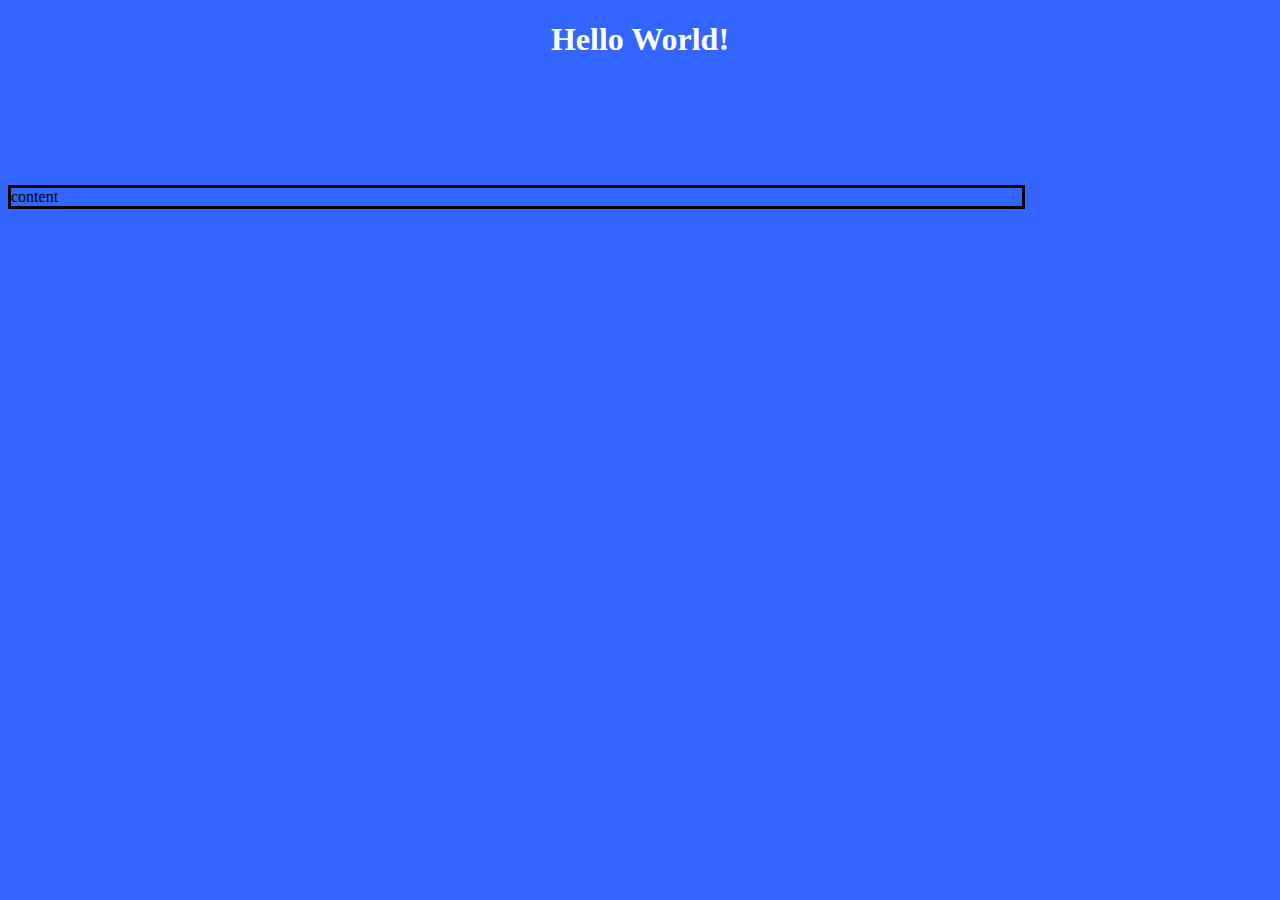
==== index.html @ a21d6abe "had to leave" ====
<!DOCTYPE html>
<html>
<head>
	<title>Jacob G. Miller</title>
	<link type="text/css" href="default.css" rel="stylesheet"></link>
</head>
<body>
	<div>
		<div>
			<h1>Hello World!</h1>
		</div>
		<div class="board-main">
			content
		</div>
	</div>
</body>
</html>
---- default.css ----
body {
	background-color: #36F;
}
h1 {
	color: white;
	text-align: center;
}
.board-main {
	border-style: solid;
	margin-top: 10%;
	height: 90%;
	width: 80%;
}
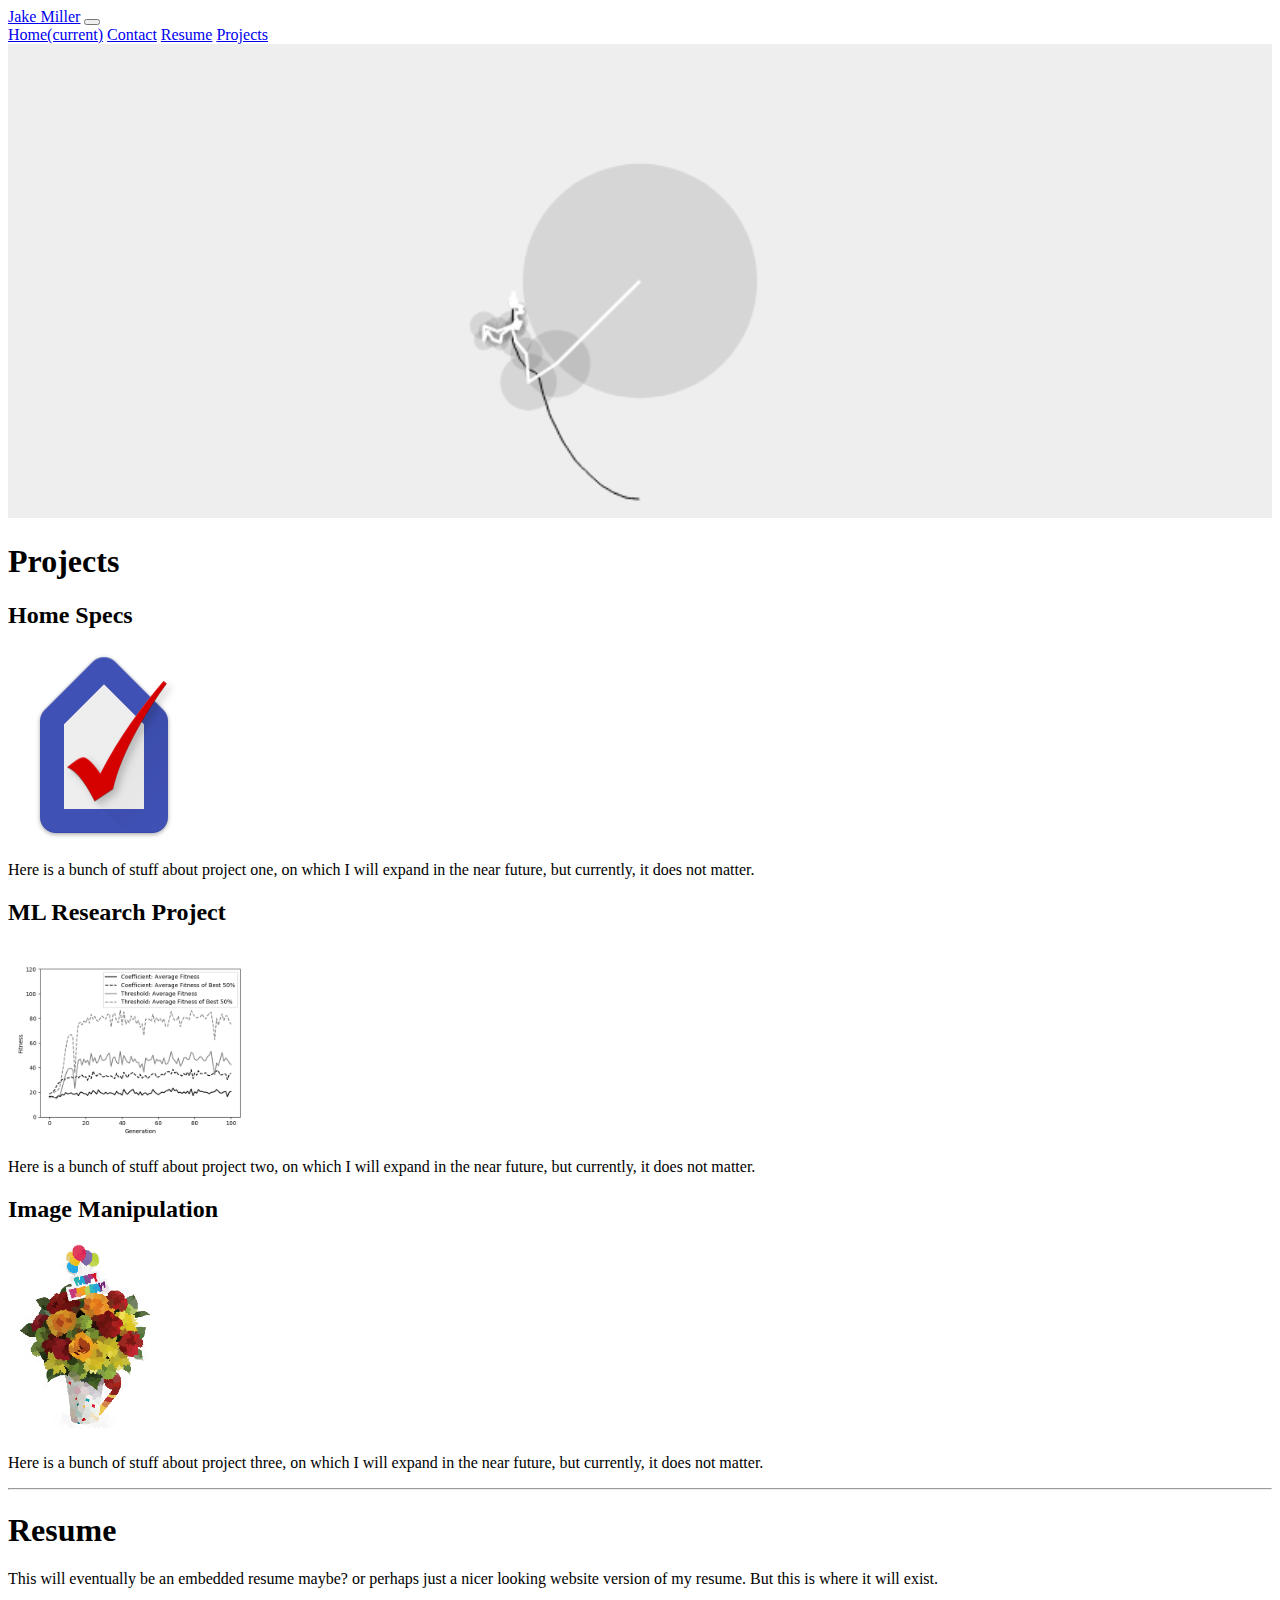
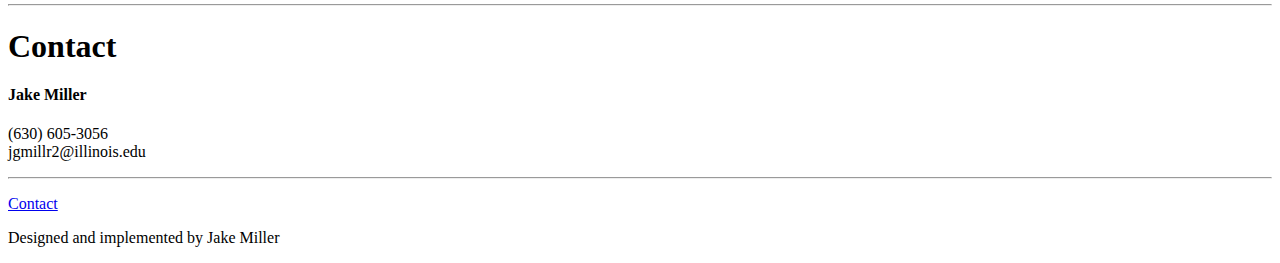
==== commit bf47b47c: "add bootstrap, basic layout, and some bells and whistles" ====
--- a/index.html
+++ b/index.html
@@ -1,17 +1,120 @@
 <!DOCTYPE html>
-<html>
+<html lang="en">
+
 <head>
-	<title>Jacob G. Miller</title>
-	<link type="text/css" href="default.css" rel="stylesheet"></link>
+  <!-- Required meta tags -->
+  <meta charset="utf-8">
+  <meta name="viewport" content="width=device-width, initial-scale=1, shrink-to-fit=no">
+
+  <!-- Bootstrap CSS -->
+  <link rel="stylesheet" href="https://stackpath.bootstrapcdn.com/bootstrap/4.2.1/css/bootstrap.min.css" integrity="sha384-GJzZqFGwb1QTTN6wy59ffF1BuGJpLSa9DkKMp0DgiMDm4iYMj70gZWKYbI706tWS" crossorigin="anonymous">
+
+  <!-- Google Fonts -->
+  <!-- <link href="https://fonts.googleapis.com/css?family=Coda|Staatliches" rel="stylesheet"> -->
+
+  <!-- My scripts/styles -->
+  <link href="css/style.css" rel="stylesheet" />
+  <script src="script/main.js" type="text/javascript"></script>
+
+  <!-- Title/author -->
+  <title>Jake Miller</title>
+  <meta name="author" content="Jake Miller" />
 </head>
+
 <body>
-	<div>
-		<div>
-			<h1>Hello World!</h1>
-		</div>
-		<div class="board-main">
-			content
-		</div>
-	</div>
+  <header>
+    <nav class="navbar navbar-expand-lg navbar-light bg-light">
+      <a id="name" class="navbar-brand" href="#">Jake Miller</a>
+      <button class="navbar-toggler" type="button" data-toggle="collapse" data-target="#navbarNavAltMarkup" aria-controls="navbarNavAltMarkup" aria-expanded="false" aria-label="Toggle navigation">
+        <span class="navbar-toggler-icon"></span>
+      </button>
+      <div class="collapse navbar-collapse" id="navbarNavAltMarkup">
+        <div class="navbar-nav">
+          <a class="nav-item nav-link active" href="#">Home<span class="sr-only">(current)</span></a>
+          <a class="nav-item nav-link" href="#contact">Contact</a>
+          <a class="nav-item nav-link" href="#resume">Resume</a>
+          <a class="nav-item nav-link" href="#projects">Projects</a>
+        </div>
+      </div>
+    </nav>
+  </header>
+
+  <main role="main">
+    <canvas id="fourier"></canvas>
+  </main>
+  <div class="container" id="projects">
+    <h1 class="text-center">Projects</h1>
+    <div class="row justify-content-md-center text-center">
+      <div class="col-lg-4">
+        <h2>Home Specs</h2>
+        <img src="home_specs_launcher.png" class="rounded" height=192 alt="Home Specs Icon">
+        <p> Here is a bunch of stuff about project one,
+          on which I will expand in the near future,
+          but currently, it does not matter.
+        </p>
+      </div>
+      <div class="col-lg-4">
+        <h2>ML Research Project</h2>
+        <img src="gen-fit.png" class="rounded" height=192 alt="Generational Fitnesses">
+        <p> Here is a bunch of stuff about project two,
+          on which I will expand in the near future,
+          but currently, it does not matter.
+        </p>
+      </div>
+      <div class="col-lg-4">
+        <h2>Image Manipulation</h2>
+        <img src="blotch-bouquet.png" class="rounded" height=192 alt="Generational Fitnesses">
+        <p> Here is a bunch of stuff about project three,
+          on which I will expand in the near future,
+          but currently, it does not matter.
+        </p>
+      </div>
+    </div>
+  </div>
+
+  <hr class="featurette-divider">
+
+  <div class="container" id="resume">
+    <h1 class="text-center">Resume</h1>
+    <div class="row justify-content-md-center">
+      <div class="col-md-auto">
+        <p> This will eventually be an embedded resume maybe?
+          or perhaps just a nicer looking website version of my resume.
+          But this is where it will exist.
+        </p>
+      </div>
+    </div>
+  </div>
+
+  <hr class="featurette-divider">
+
+  <div class="container" id="contact">
+    <h1 class="text-center">Contact</h1>
+    <div class="row justify-content-md-center">
+      <div class="col-md-auto text-center">
+        <h4>Jake Miller</h4>
+        <p>(630) 605-3056<br>
+          jgmillr2@illinois.edu</p>
+      </div>
+    </div>
+  </div>
+
+  <hr class="featurette-divider">
+
+  <footer class="container">
+    <p class="float-right">
+      <a href="#contact">Contact</a>
+    </p>
+    <p>
+      Designed and implemented by Jake Miller
+    </p>
+  </footer>
+
+  <!-- Optional JavaScript -->
+  <!-- jQuery first, then Popper.js, then Bootstrap JS -->
+  <script src="https://code.jquery.com/jquery-3.3.1.slim.min.js" integrity="sha384-q8i/X+965DzO0rT7abK41JStQIAqVgRVzpbzo5smXKp4YfRvH+8abtTE1Pi6jizo" crossorigin="anonymous"></script>
+  <script src="https://cdnjs.cloudflare.com/ajax/libs/popper.js/1.14.6/umd/popper.min.js" integrity="sha384-wHAiFfRlMFy6i5SRaxvfOCifBUQy1xHdJ/yoi7FRNXMRBu5WHdZYu1hA6ZOblgut" crossorigin="anonymous"></script>
+  <script src="https://stackpath.bootstrapcdn.com/bootstrap/4.2.1/js/bootstrap.min.js" integrity="sha384-B0UglyR+jN6CkvvICOB2joaf5I4l3gm9GU6Hc1og6Ls7i6U/mkkaduKaBhlAXv9k" crossorigin="anonymous"></script>
 </body>
+
 </html>
--- a/css/style.css
+++ b/css/style.css
@@ -0,0 +1,17 @@
+canvas#fourier {
+  width:100%;
+  background-color: #eee;
+}
+
+ul.dashed {
+  list-style-type: none;
+}
+
+ul.dashed > li {
+  text-indent: 5px;
+}
+
+ul.dashed > li::before {
+  content: "-";
+  text-indent: 5px;
+}
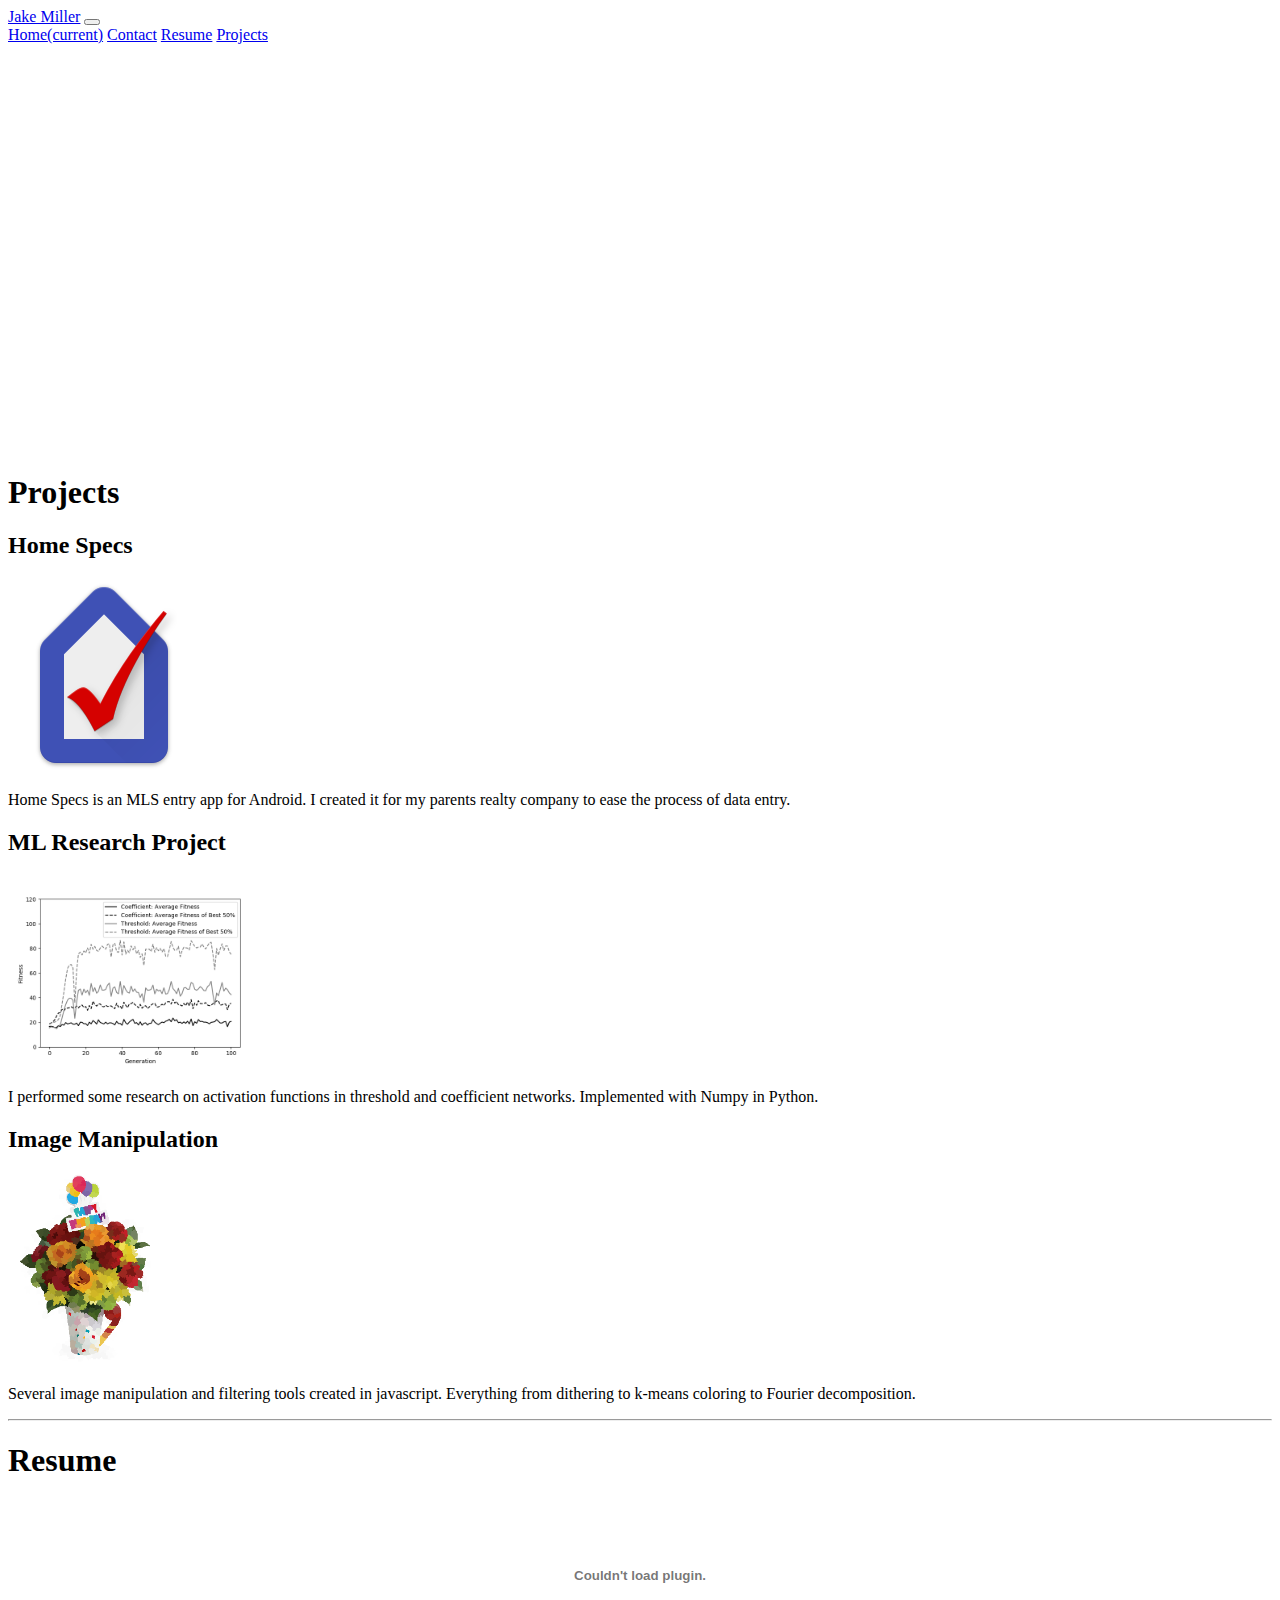
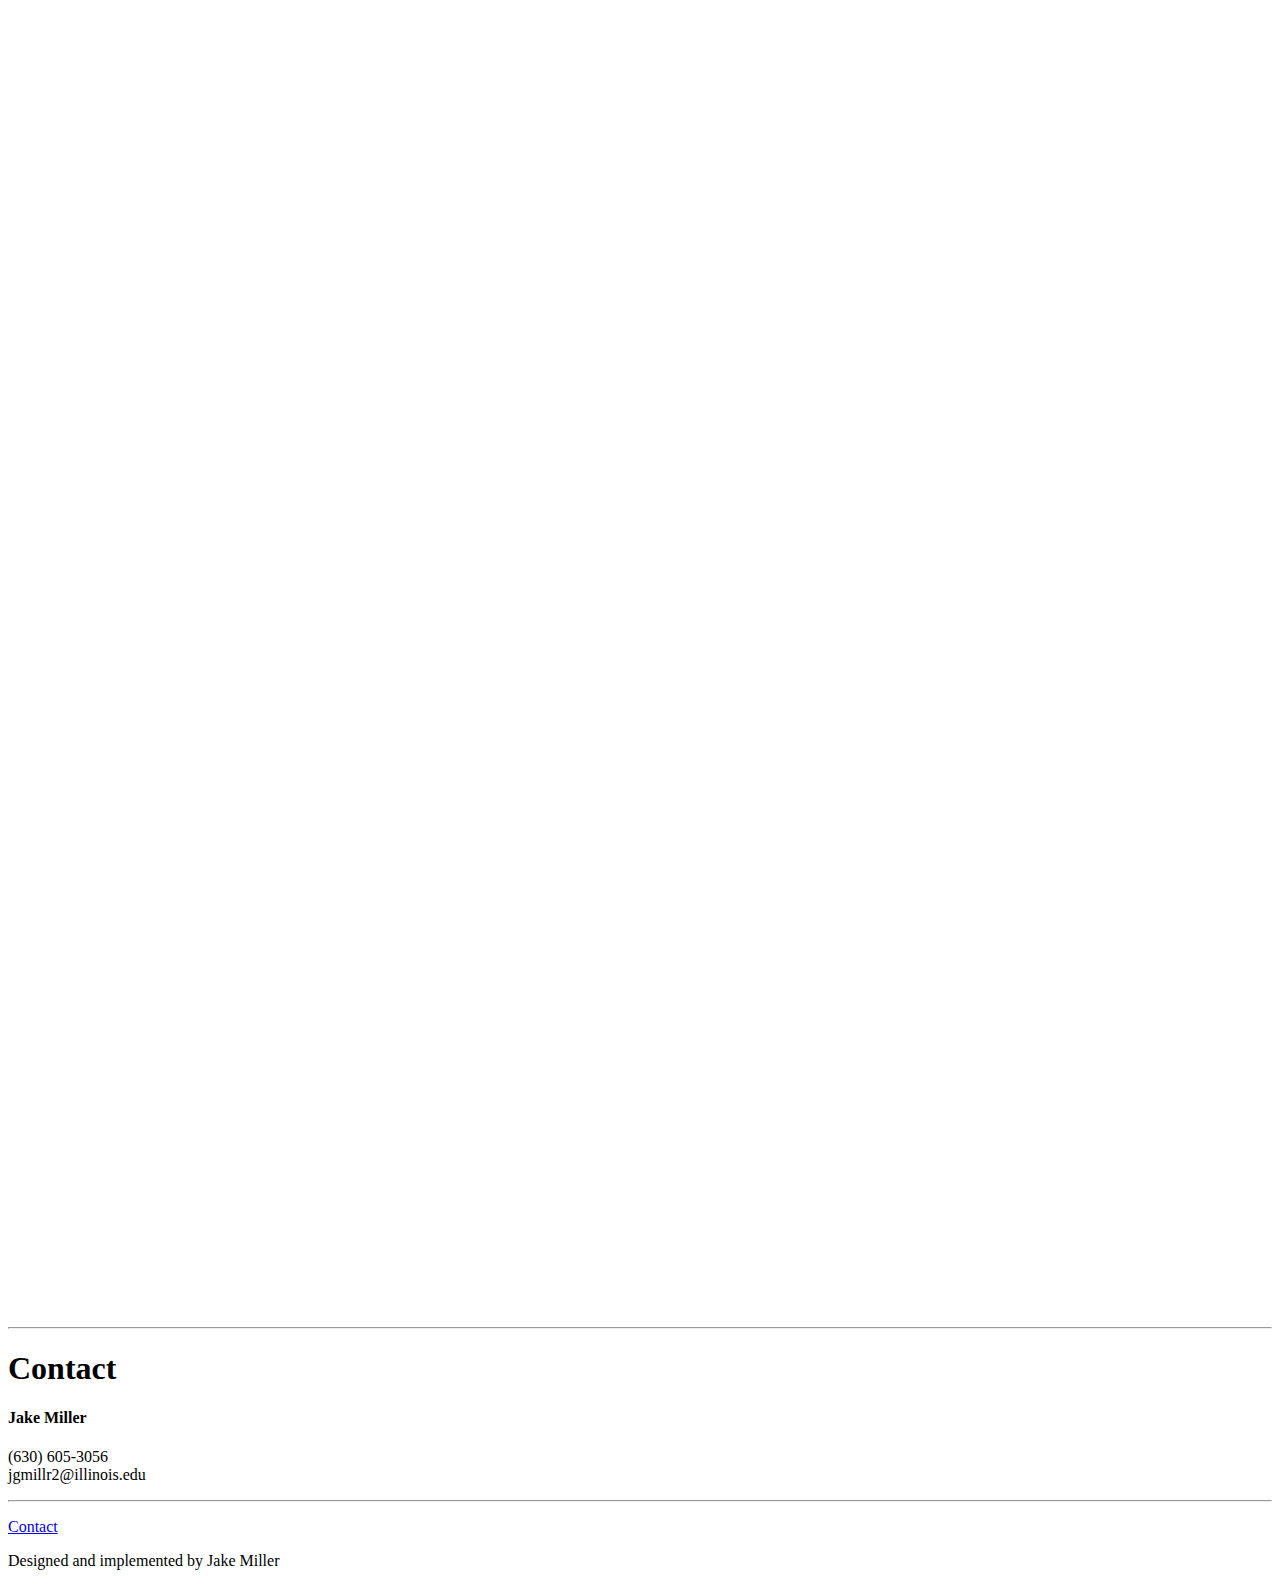
==== commit 5f2d7e5a: "formatting changes for aesthetic" ====
--- a/index.html
+++ b/index.html
@@ -39,50 +39,46 @@
     </nav>
   </header>
 
-  <main role="main">
+  <main role="main" id="canvas-holder">
     <canvas id="fourier"></canvas>
   </main>
+  <div class="transparency">
   <div class="container" id="projects">
     <h1 class="text-center">Projects</h1>
     <div class="row justify-content-md-center text-center">
       <div class="col-lg-4">
         <h2>Home Specs</h2>
         <img src="home_specs_launcher.png" class="rounded" height=192 alt="Home Specs Icon">
-        <p> Here is a bunch of stuff about project one,
-          on which I will expand in the near future,
-          but currently, it does not matter.
+        <p> Home Specs is an MLS entry app for Android. I created it for my
+          parents realty company to ease the process of data entry.
         </p>
       </div>
       <div class="col-lg-4">
         <h2>ML Research Project</h2>
         <img src="gen-fit.png" class="rounded" height=192 alt="Generational Fitnesses">
-        <p> Here is a bunch of stuff about project two,
-          on which I will expand in the near future,
-          but currently, it does not matter.
+        <p> I performed some research on activation functions in threshold and
+          coefficient networks. Implemented with Numpy in Python.
         </p>
       </div>
       <div class="col-lg-4">
         <h2>Image Manipulation</h2>
         <img src="blotch-bouquet.png" class="rounded" height=192 alt="Generational Fitnesses">
-        <p> Here is a bunch of stuff about project three,
-          on which I will expand in the near future,
-          but currently, it does not matter.
+        <p> Several image manipulation and filtering tools created in javascript.
+          Everything from dithering to k-means coloring to Fourier decomposition.
         </p>
       </div>
     </div>
   </div>
+  <div>
 
   <hr class="featurette-divider">
 
   <div class="container" id="resume">
     <h1 class="text-center">Resume</h1>
     <div class="row justify-content-md-center">
-      <div class="col-md-auto">
-        <p> This will eventually be an embedded resume maybe?
-          or perhaps just a nicer looking website version of my resume.
-          But this is where it will exist.
-        </p>
-      </div>
+        <div class='embed-responsive' style='padding-bottom:100%'>
+          <object data='Miller_Jake_Resume.pdf' type='application/pdf' width='100%' height='100%'></object>
+        </div>
     </div>
   </div>
 
--- a/css/style.css
+++ b/css/style.css
@@ -1,6 +1,16 @@
 canvas#fourier {
   width:100%;
-  background-color: #eee;
+  position: relative;
+}
+
+#canvas-holder {
+  margin-top: -2%;
+  margin-bottom:-16%;
+}
+
+div.transparency {
+  background-color: #ffffffaf;
+  position: relative;
 }
 
 ul.dashed {
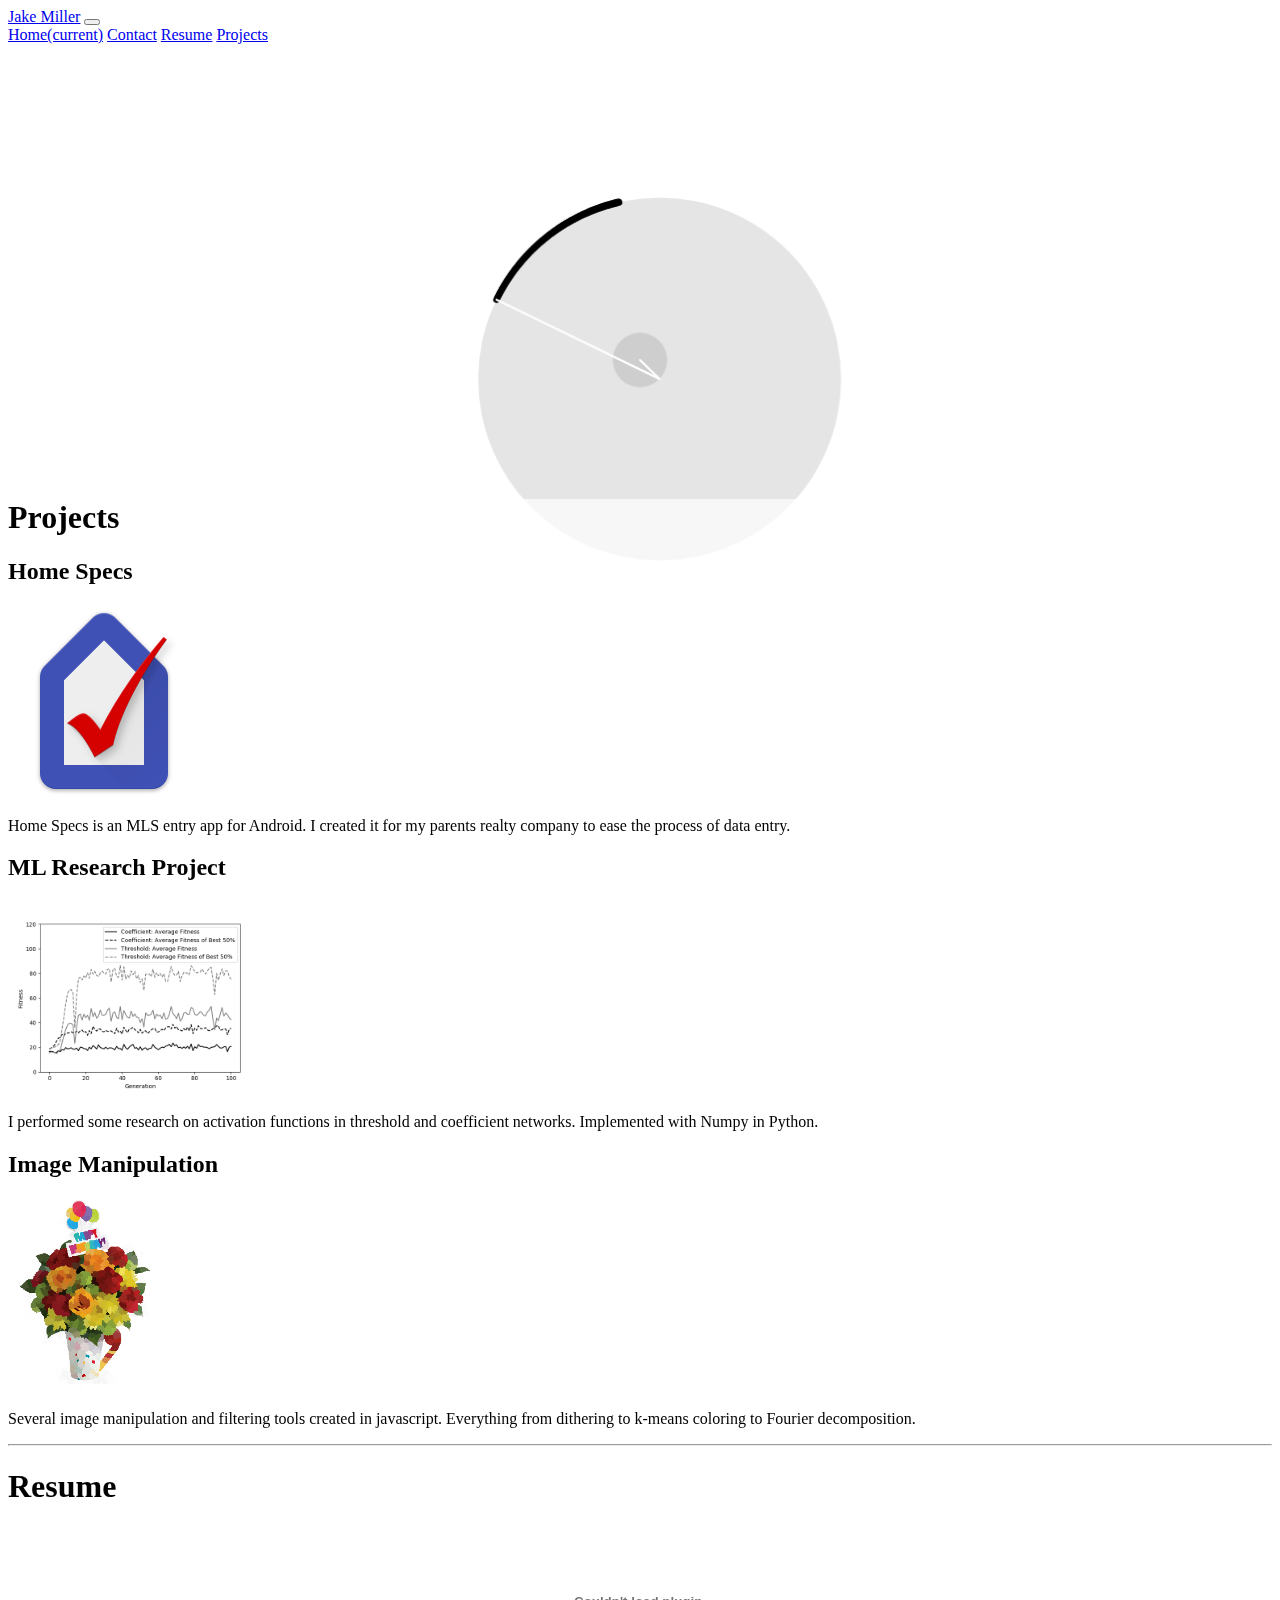
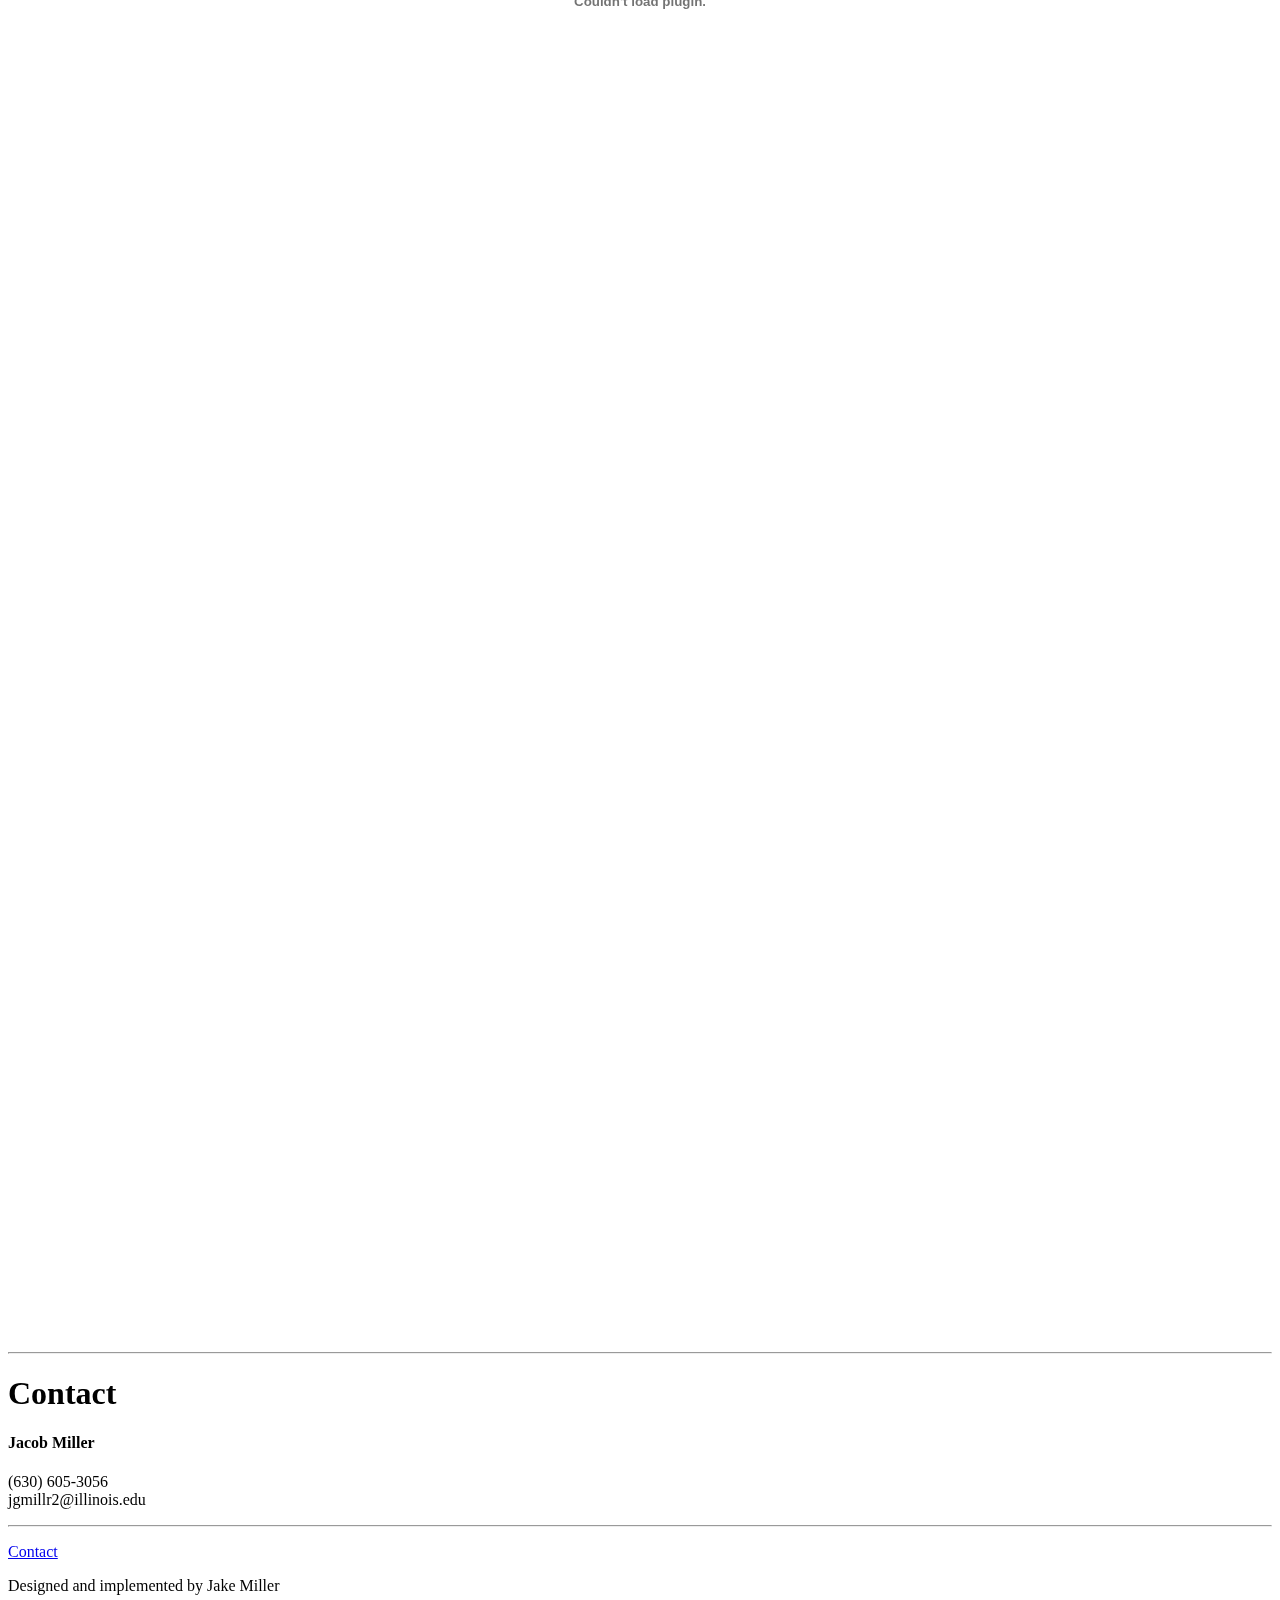
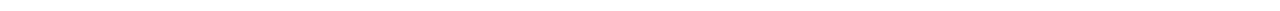
==== commit c20f99d2: "finish signature animation" ====
--- a/index.html
+++ b/index.html
@@ -17,7 +17,7 @@
   <script src="script/main.js" type="text/javascript"></script>
 
   <!-- Title/author -->
-  <title>Jake Miller</title>
+  <title>Jacob Miller</title>
   <meta name="author" content="Jake Miller" />
 </head>
 
@@ -77,7 +77,7 @@
     <h1 class="text-center">Resume</h1>
     <div class="row justify-content-md-center">
         <div class='embed-responsive' style='padding-bottom:100%'>
-          <object data='Miller_Jake_Resume.pdf' type='application/pdf' width='100%' height='100%'></object>
+          <object data='Miller_Jacob_Resume.pdf' type='application/pdf' width='100%' height='100%'></object>
         </div>
     </div>
   </div>
@@ -88,7 +88,7 @@
     <h1 class="text-center">Contact</h1>
     <div class="row justify-content-md-center">
       <div class="col-md-auto text-center">
-        <h4>Jake Miller</h4>
+        <h4>Jacob Miller</h4>
         <p>(630) 605-3056<br>
           jgmillr2@illinois.edu</p>
       </div>
--- a/css/style.css
+++ b/css/style.css
@@ -4,7 +4,6 @@
 }
 
 #canvas-holder {
-  margin-top: -2%;
   margin-bottom:-16%;
 }
 
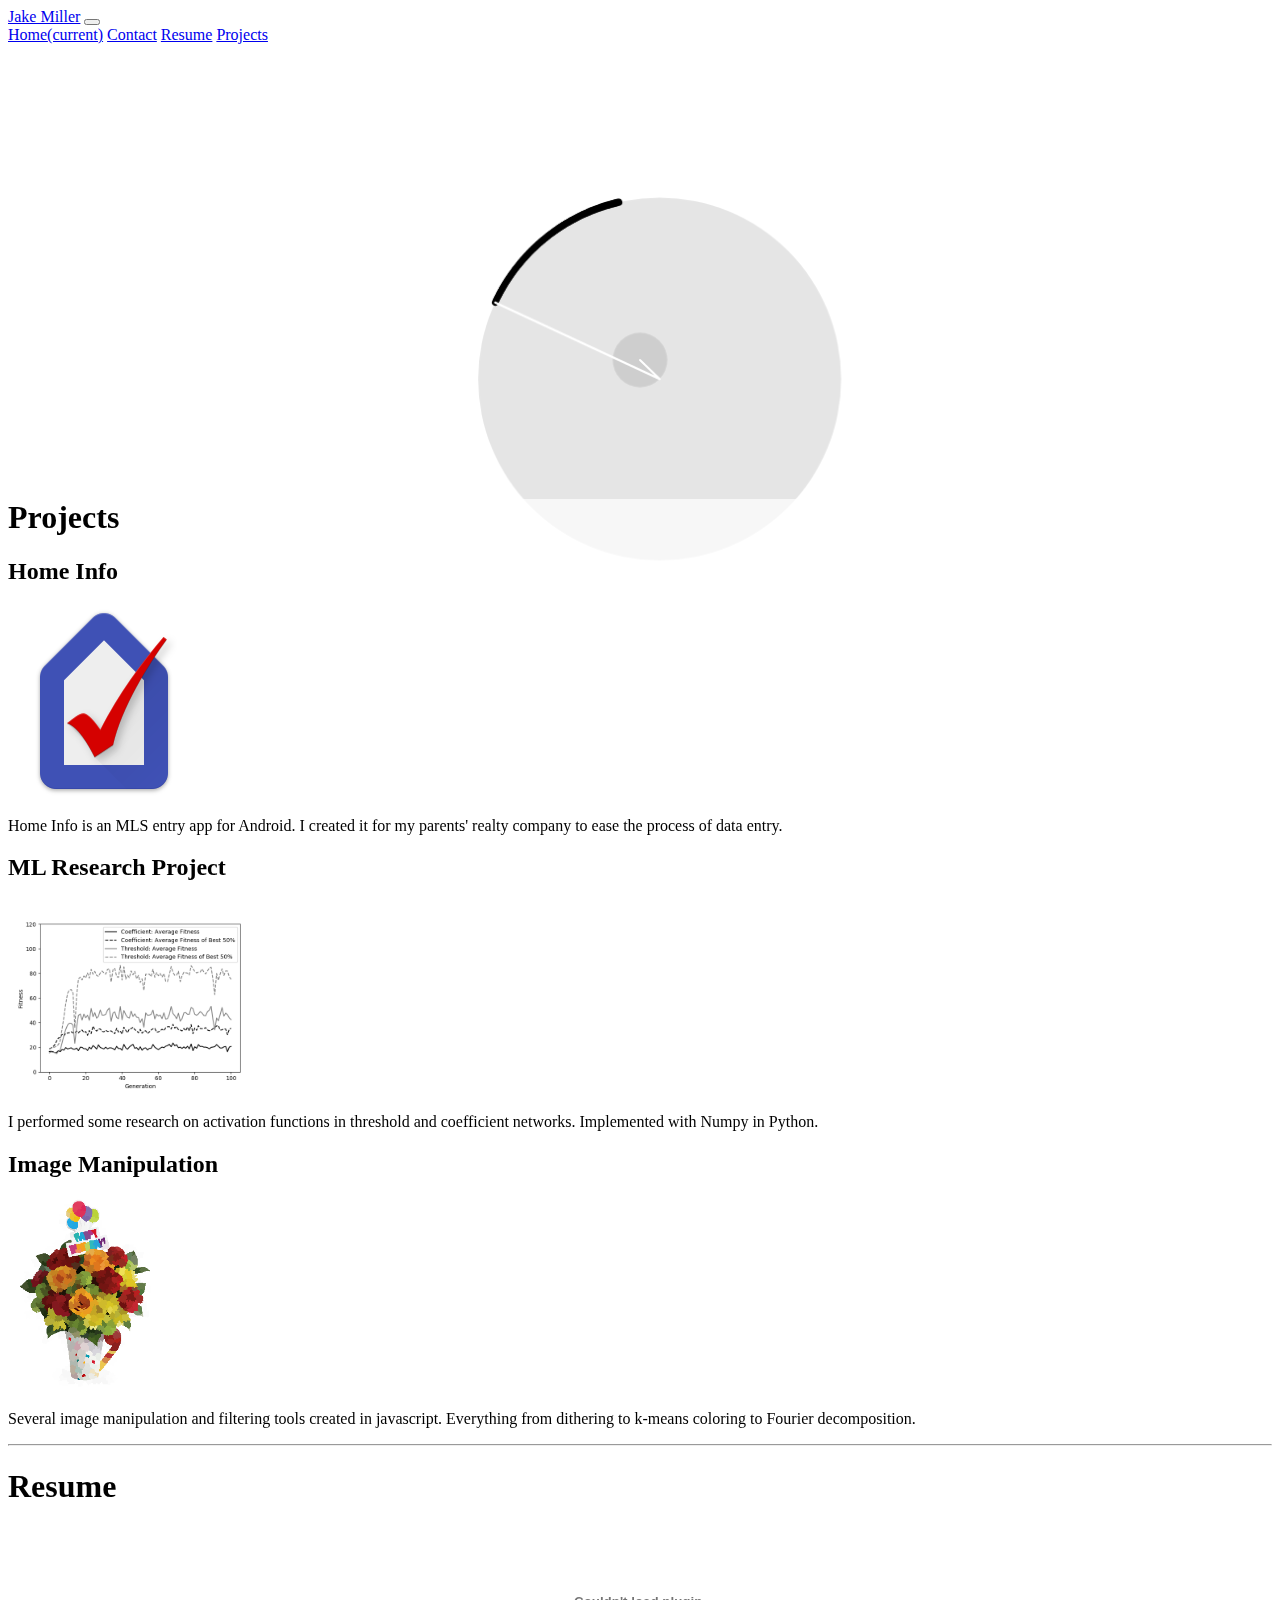
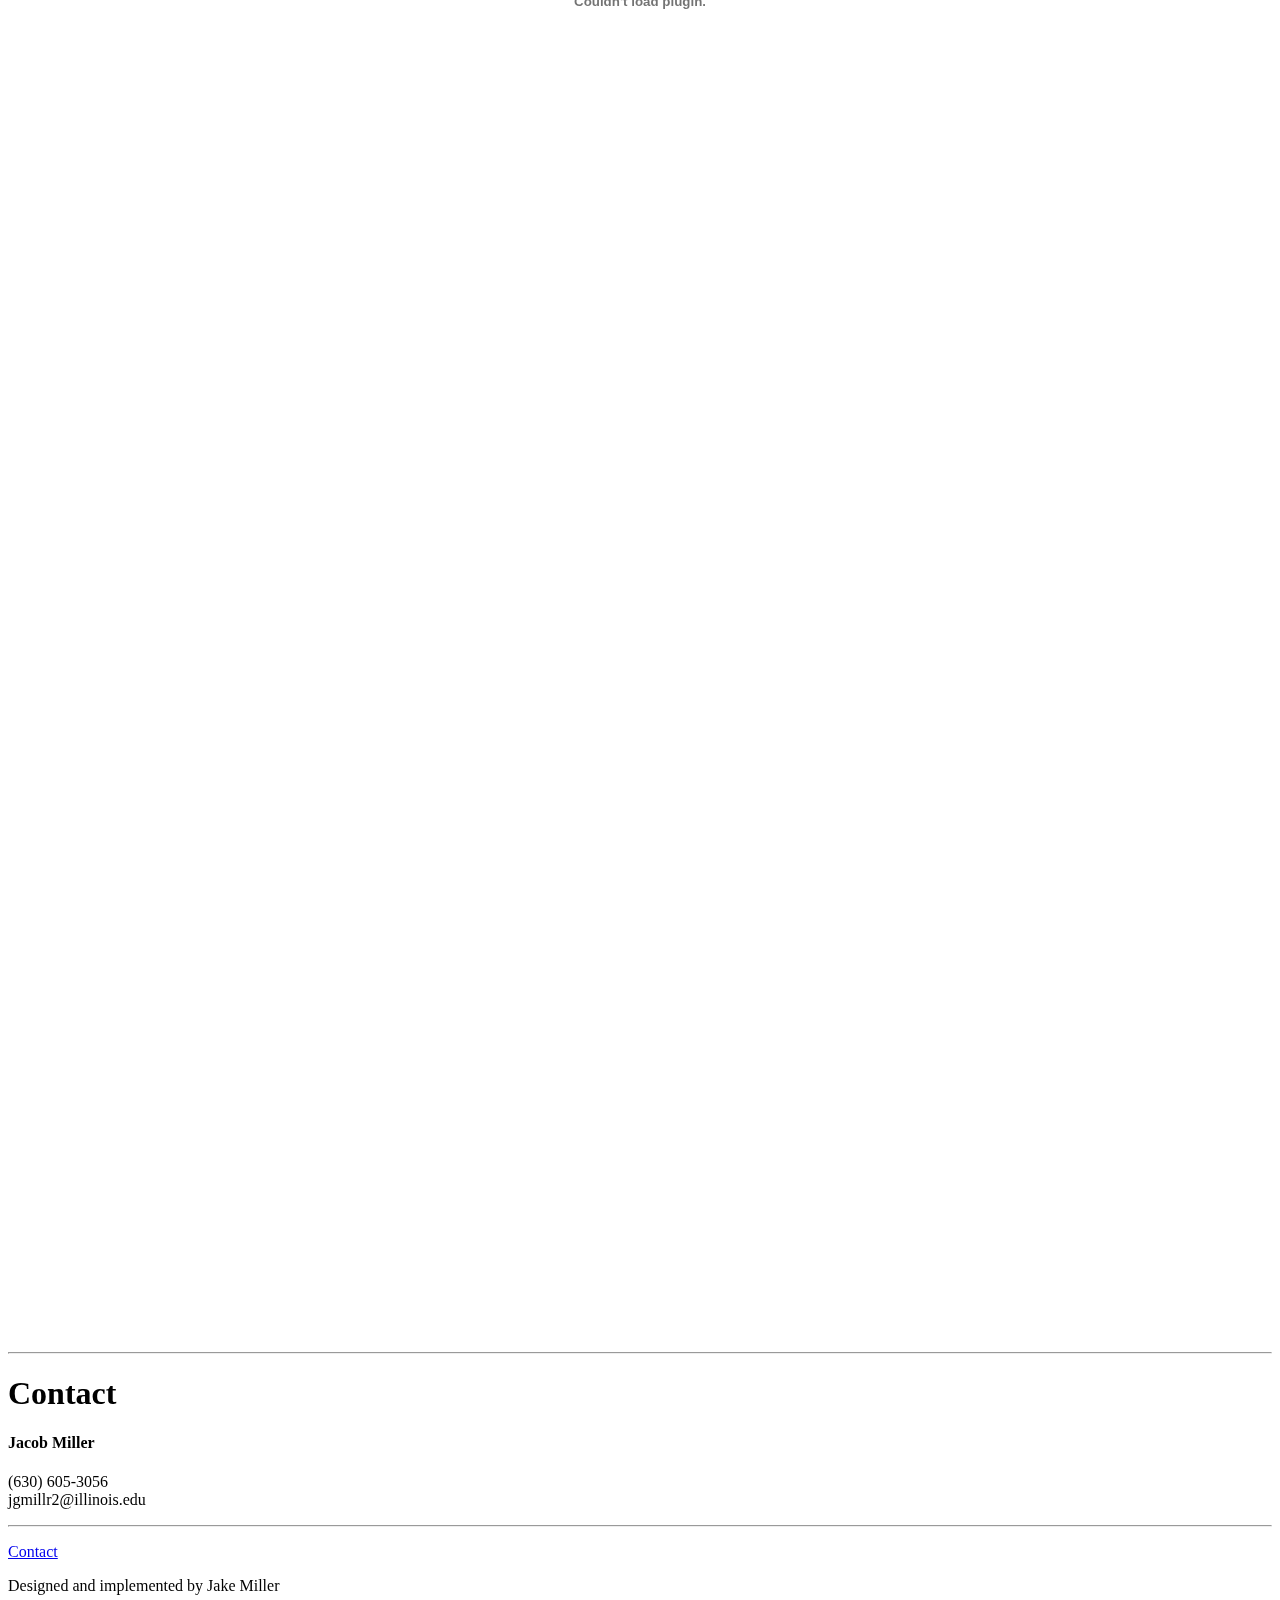
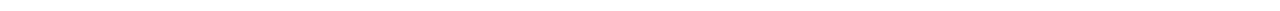
==== commit 1678cb30: "update Home Info" ====
--- a/index.html
+++ b/index.html
@@ -46,11 +46,11 @@
   <div class="container" id="projects">
     <h1 class="text-center">Projects</h1>
     <div class="row justify-content-md-center text-center">
-      <div class="col-lg-4">
-        <h2>Home Specs</h2>
+      <div class="col-lg-4" style="cursor: pointer;" onclick="window.location='https://play.google.com/store/apps/details?id=com.realtycool.homespecs_v2&hl=en';">
+        <h2>Home Info</h2>
         <img src="home_specs_launcher.png" class="rounded" height=192 alt="Home Specs Icon">
-        <p> Home Specs is an MLS entry app for Android. I created it for my
-          parents realty company to ease the process of data entry.
+        <p> Home Info is an MLS entry app for Android. I created it for my
+          parents' realty company to ease the process of data entry.
         </p>
       </div>
       <div class="col-lg-4">
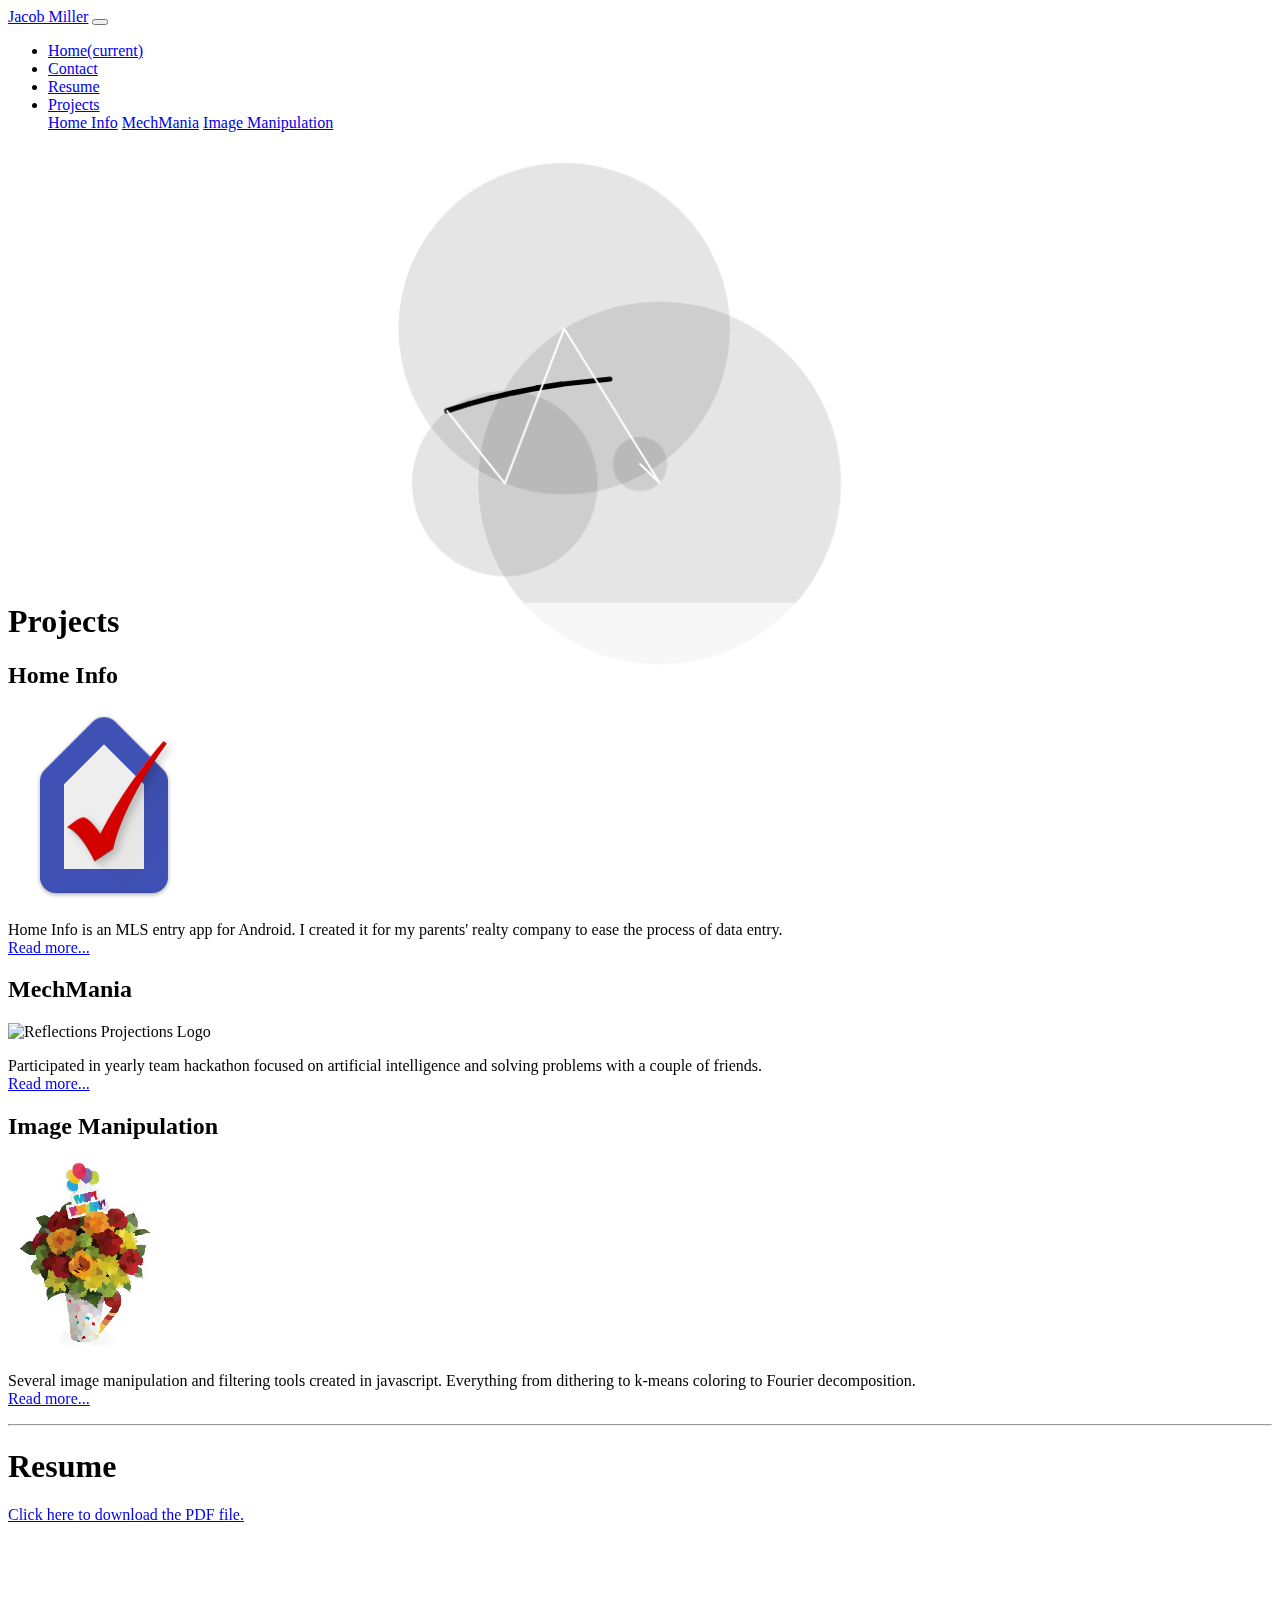
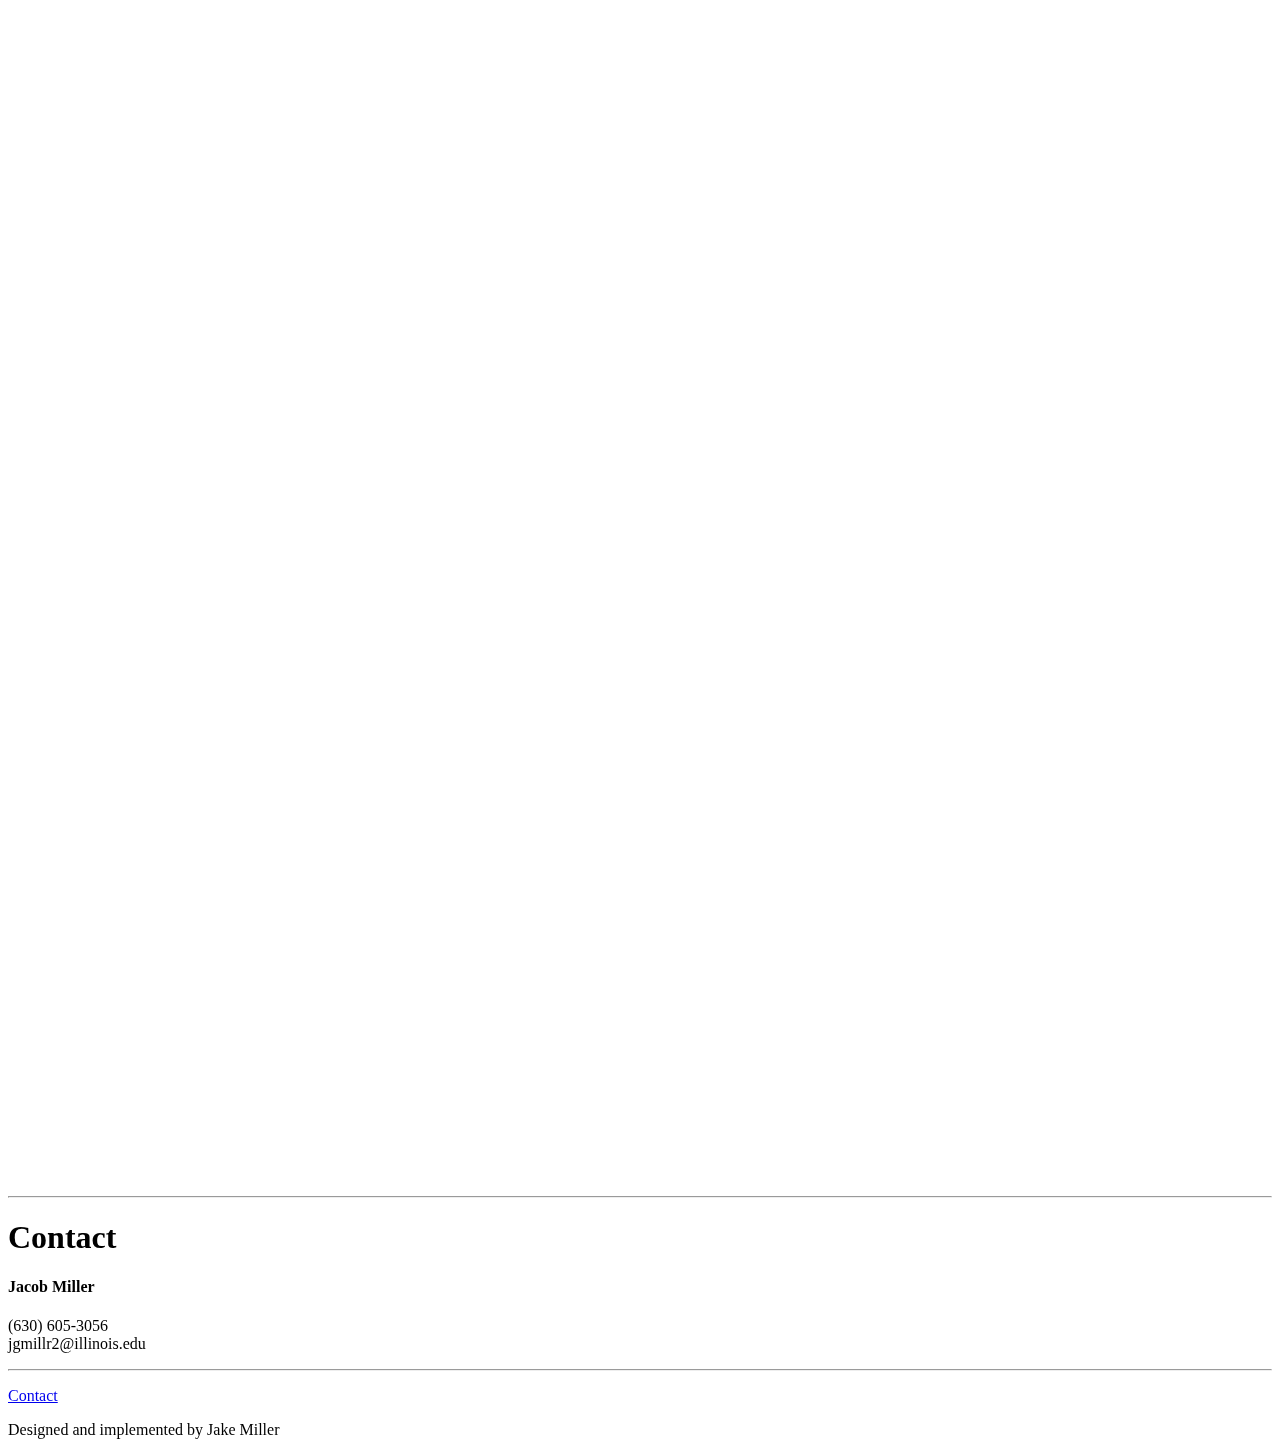
==== commit daab13b7: "update draw speed and add pdf link for mobile" ====
--- a/index.html
+++ b/index.html
@@ -19,22 +19,48 @@
   <!-- Title/author -->
   <title>Jacob Miller</title>
   <meta name="author" content="Jake Miller" />
+
+  <!-- Favicon stuff -->
+  <link rel="apple-touch-icon" sizes="180x180" href="/apple-touch-icon.png">
+  <link rel="icon" type="image/png" sizes="32x32" href="/favicon-32x32.png">
+  <link rel="icon" type="image/png" sizes="194x194" href="/favicon-194x194.png">
+  <link rel="icon" type="image/png" sizes="192x192" href="/android-chrome-192x192.png">
+  <link rel="icon" type="image/png" sizes="16x16" href="/favicon-16x16.png">
+  <link rel="manifest" href="/site.webmanifest">
+  <link rel="mask-icon" href="/safari-pinned-tab.svg" color="#444444">
+  <meta name="msapplication-TileColor" content="#eeeeee">
+  <meta name="theme-color" content="#ffffff">
 </head>
 
 <body>
   <header>
     <nav class="navbar navbar-expand-lg navbar-light bg-light">
-      <a id="name" class="navbar-brand" href="#">Jake Miller</a>
+      <a id="name" class="navbar-brand" href="#">Jacob Miller</a>
       <button class="navbar-toggler" type="button" data-toggle="collapse" data-target="#navbarNavAltMarkup" aria-controls="navbarNavAltMarkup" aria-expanded="false" aria-label="Toggle navigation">
         <span class="navbar-toggler-icon"></span>
       </button>
       <div class="collapse navbar-collapse" id="navbarNavAltMarkup">
-        <div class="navbar-nav">
-          <a class="nav-item nav-link active" href="#">Home<span class="sr-only">(current)</span></a>
-          <a class="nav-item nav-link" href="#contact">Contact</a>
-          <a class="nav-item nav-link" href="#resume">Resume</a>
-          <a class="nav-item nav-link" href="#projects">Projects</a>
-        </div>
+        <ul class="navbar-nav mr-auto">
+          <li class="nav-item active">
+            <a class="nav-link" href="#">Home<span class="sr-only">(current)</span></a>
+          </li>
+          <li class="nav-item">
+            <a class="nav-item nav-link" href="#contact">Contact</a>
+          </li>
+          <li class="nav-item">
+            <a class="nav-item nav-link" href="#resume">Resume</a>
+          </li>
+          <li class="nav-item dropdown">
+            <a class="nav-link dropdown-toggle" href="#" id="navbarDropdown" role="button" data-toggle="dropdown" aria-haspopup="true" aria-expanded="false">
+              Projects
+            </a>
+            <div class="dropdown-menu" aria-labelledby="navbarDropdown">
+              <a class="dropdown-item" href="homeinfo.html">Home Info</a>
+              <a class="dropdown-item" href="mechmania.html">MechMania</a>
+              <a class="dropdown-item" href="imgmanip.html">Image Manipulation</a>
+            </div>
+          </li>
+      </div>
       </div>
     </nav>
   </header>
@@ -43,74 +69,88 @@
     <canvas id="fourier"></canvas>
   </main>
   <div class="transparency">
-  <div class="container" id="projects">
-    <h1 class="text-center">Projects</h1>
-    <div class="row justify-content-md-center text-center">
-      <div class="col-lg-4" style="cursor: pointer;" onclick="window.location='https://play.google.com/store/apps/details?id=com.realtycool.homespecs_v2&hl=en';">
-        <h2>Home Info</h2>
-        <img src="home_specs_launcher.png" class="rounded" height=192 alt="Home Specs Icon">
-        <p> Home Info is an MLS entry app for Android. I created it for my
-          parents' realty company to ease the process of data entry.
-        </p>
-      </div>
-      <div class="col-lg-4">
-        <h2>ML Research Project</h2>
-        <img src="gen-fit.png" class="rounded" height=192 alt="Generational Fitnesses">
-        <p> I performed some research on activation functions in threshold and
-          coefficient networks. Implemented with Numpy in Python.
-        </p>
-      </div>
-      <div class="col-lg-4">
-        <h2>Image Manipulation</h2>
-        <img src="blotch-bouquet.png" class="rounded" height=192 alt="Generational Fitnesses">
-        <p> Several image manipulation and filtering tools created in javascript.
-          Everything from dithering to k-means coloring to Fourier decomposition.
-        </p>
+    <div class="container" id="projects">
+      <h1 class="text-center">Projects</h1>
+      <div class="row justify-content-md-center text-center">
+        <div class="col-lg-4">
+          <div style="cursor: pointer;" onclick="window.location='homeinfo.html';">
+            <h2>Home Info</h2>
+            <img src="home_specs_launcher.png" class="rounded" height=192 alt="Home Specs Icon">
+          </div>
+          <p> Home Info is an MLS entry app for Android. I created it for my
+            parents' realty company to ease the process of data entry.
+            <br />
+            <a href="homeinfo.html">Read more...</a>
+          </p>
+        </div>
+        <div class="col-lg-4">
+          <div style="cursor: pointer;" onclick="window.location='mechmania.html';">
+            <h2>MechMania</h2>
+            <img src="reflectionsprojections.svg" class="rounded" height=192 alt="Reflections Projections Logo">
+          </div>
+          <p> Participated in yearly team hackathon focused on artificial
+            intelligence and solving problems with a couple of friends.
+            <br />
+            <a href="mechmania.html">Read more...</a>
+          </p>
+        </div>
+        <div class="col-lg-4">
+          <div style="cursor: pointer;" onclick="window.location='imgmanip.html';">
+            <h2>Image Manipulation</h2>
+            <img src="blotch-bouquet.png" class="rounded" height=192 alt="Blotchy Bouquet">
+          </div>
+          <p> Several image manipulation and filtering tools created in javascript.
+            Everything from dithering to k-means coloring to Fourier decomposition.
+            <br />
+            <a href="imgmanip.html">Read more...</a>
+          </p>
+        </div>
       </div>
     </div>
-  </div>
-  <div>
+    <div>
 
-  <hr class="featurette-divider">
+      <hr class="featurette-divider">
 
-  <div class="container" id="resume">
-    <h1 class="text-center">Resume</h1>
-    <div class="row justify-content-md-center">
-        <div class='embed-responsive' style='padding-bottom:100%'>
-          <object data='Miller_Jacob_Resume.pdf' type='application/pdf' width='100%' height='100%'></object>
+      <div class="container" id="resume">
+        <h1 class="text-center">Resume</h1>
+        <div class="row justify-content-md-center">
+          <div class='embed-responsive' style='padding-bottom:100%'>
+            <object data='Miller_Jacob_Resume.pdf' type='application/pdf' width='100%' height='100%'>
+              <a href="Miller_Jacob_Resume.pdf">Click here to download the PDF file.</a>
+            </object>
+          </div>
         </div>
-    </div>
-  </div>
+      </div>
 
-  <hr class="featurette-divider">
+      <hr class="featurette-divider">
 
-  <div class="container" id="contact">
-    <h1 class="text-center">Contact</h1>
-    <div class="row justify-content-md-center">
-      <div class="col-md-auto text-center">
-        <h4>Jacob Miller</h4>
-        <p>(630) 605-3056<br>
-          jgmillr2@illinois.edu</p>
+      <div class="container" id="contact">
+        <h1 class="text-center">Contact</h1>
+        <div class="row justify-content-md-center">
+          <div class="col-md-auto text-center">
+            <h4>Jacob Miller</h4>
+            <p>(630) 605-3056<br>
+              jgmillr2@illinois.edu</p>
+          </div>
+        </div>
       </div>
-    </div>
-  </div>
 
-  <hr class="featurette-divider">
+      <hr class="featurette-divider">
 
-  <footer class="container">
-    <p class="float-right">
-      <a href="#contact">Contact</a>
-    </p>
-    <p>
-      Designed and implemented by Jake Miller
-    </p>
-  </footer>
+      <footer class="container">
+        <p class="float-right">
+          <a href="#contact">Contact</a>
+        </p>
+        <p>
+          Designed and implemented by Jake Miller
+        </p>
+      </footer>
 
-  <!-- Optional JavaScript -->
-  <!-- jQuery first, then Popper.js, then Bootstrap JS -->
-  <script src="https://code.jquery.com/jquery-3.3.1.slim.min.js" integrity="sha384-q8i/X+965DzO0rT7abK41JStQIAqVgRVzpbzo5smXKp4YfRvH+8abtTE1Pi6jizo" crossorigin="anonymous"></script>
-  <script src="https://cdnjs.cloudflare.com/ajax/libs/popper.js/1.14.6/umd/popper.min.js" integrity="sha384-wHAiFfRlMFy6i5SRaxvfOCifBUQy1xHdJ/yoi7FRNXMRBu5WHdZYu1hA6ZOblgut" crossorigin="anonymous"></script>
-  <script src="https://stackpath.bootstrapcdn.com/bootstrap/4.2.1/js/bootstrap.min.js" integrity="sha384-B0UglyR+jN6CkvvICOB2joaf5I4l3gm9GU6Hc1og6Ls7i6U/mkkaduKaBhlAXv9k" crossorigin="anonymous"></script>
+      <!-- Optional JavaScript -->
+      <!-- jQuery first, then Popper.js, then Bootstrap JS -->
+      <script src="https://code.jquery.com/jquery-3.3.1.slim.min.js" integrity="sha384-q8i/X+965DzO0rT7abK41JStQIAqVgRVzpbzo5smXKp4YfRvH+8abtTE1Pi6jizo" crossorigin="anonymous"></script>
+      <script src="https://cdnjs.cloudflare.com/ajax/libs/popper.js/1.14.6/umd/popper.min.js" integrity="sha384-wHAiFfRlMFy6i5SRaxvfOCifBUQy1xHdJ/yoi7FRNXMRBu5WHdZYu1hA6ZOblgut" crossorigin="anonymous"></script>
+      <script src="https://stackpath.bootstrapcdn.com/bootstrap/4.2.1/js/bootstrap.min.js" integrity="sha384-B0UglyR+jN6CkvvICOB2joaf5I4l3gm9GU6Hc1og6Ls7i6U/mkkaduKaBhlAXv9k" crossorigin="anonymous"></script>
 </body>
 
 </html>
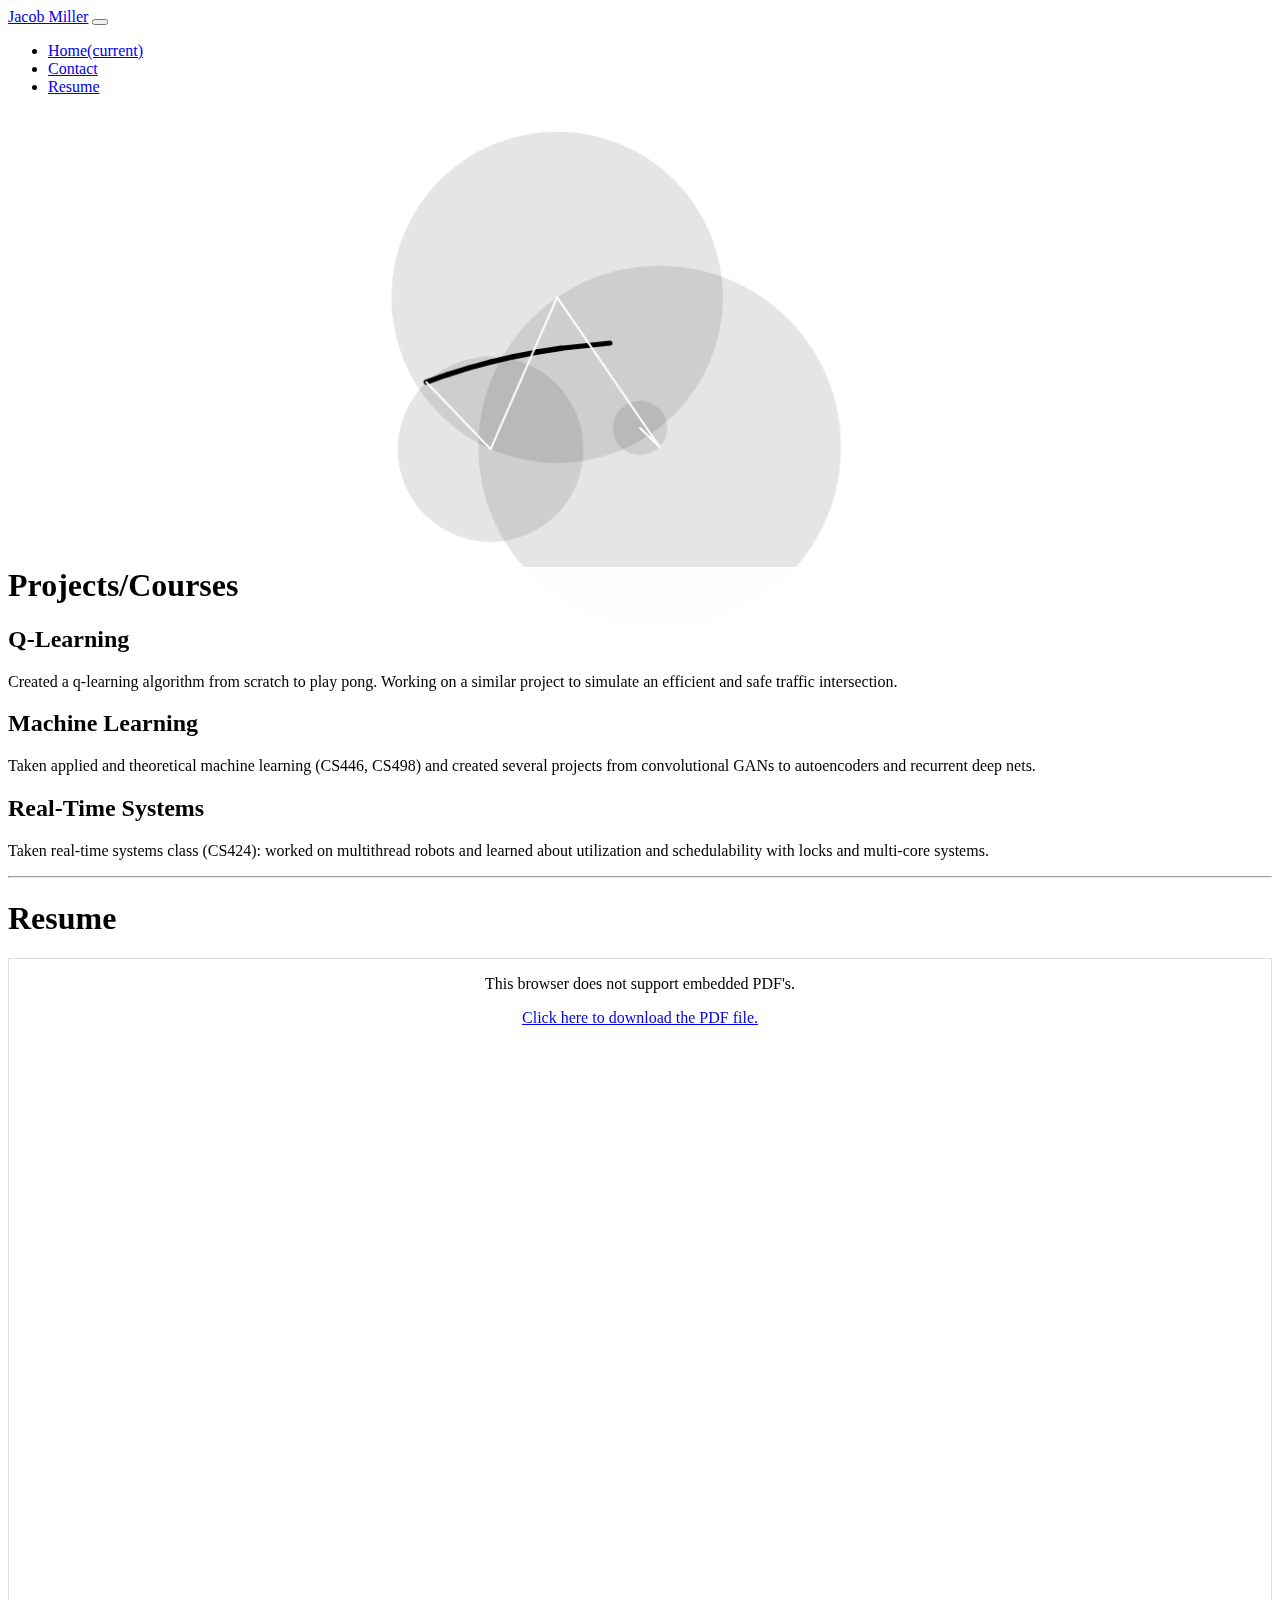
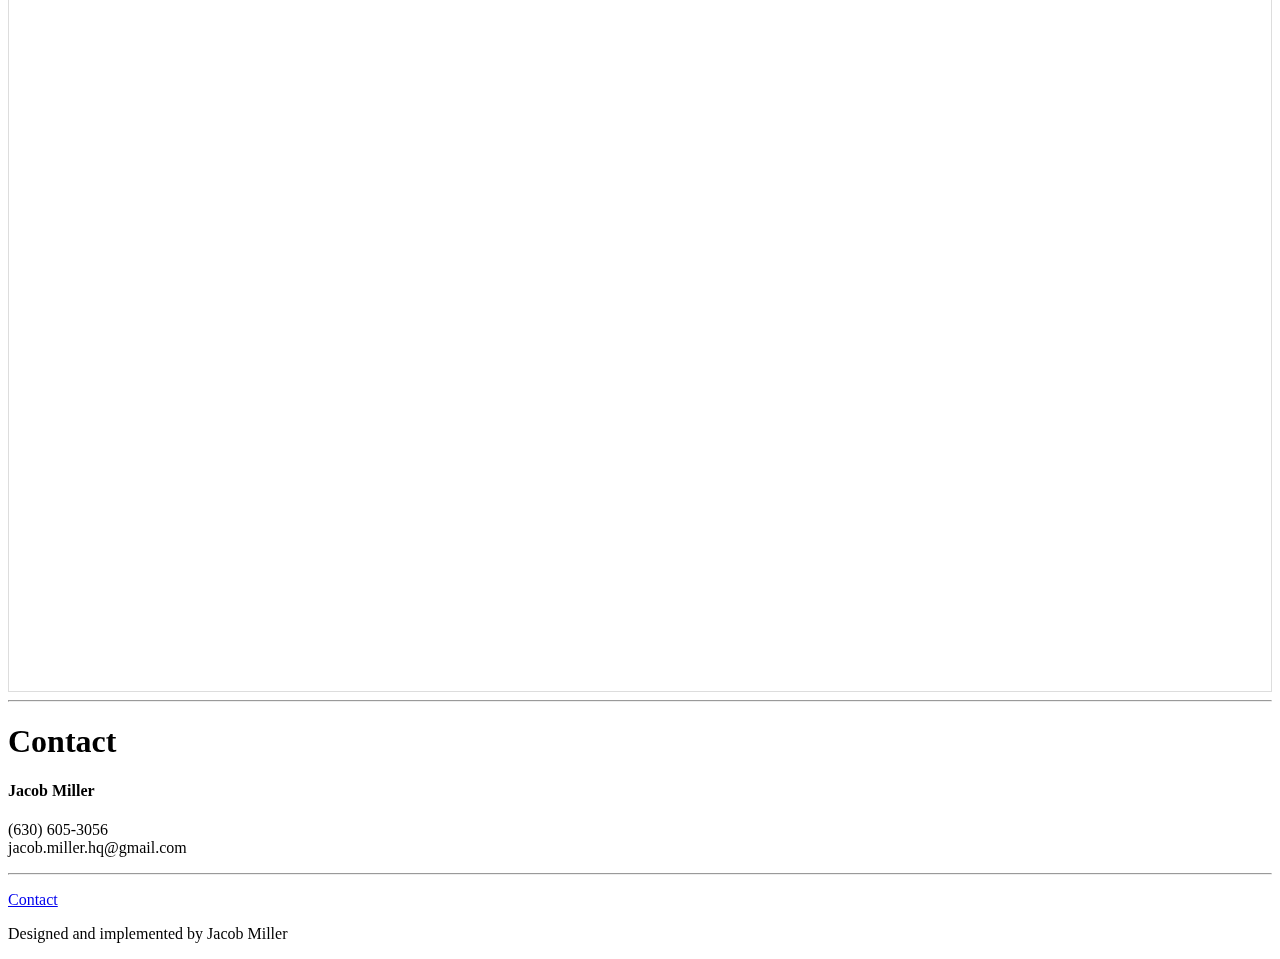
==== commit 9e05799a: "simplify site and only include relevant projects" ====
--- a/index.html
+++ b/index.html
@@ -18,7 +18,7 @@
 
   <!-- Title/author -->
   <title>Jacob Miller</title>
-  <meta name="author" content="Jake Miller" />
+  <meta name="author" content="Jacob Miller" />
 
   <!-- Favicon stuff -->
   <link rel="apple-touch-icon" sizes="180x180" href="/apple-touch-icon.png">
@@ -50,7 +50,7 @@
           <li class="nav-item">
             <a class="nav-item nav-link" href="#resume">Resume</a>
           </li>
-          <li class="nav-item dropdown">
+          <!-- <li class="nav-item dropdown">
             <a class="nav-link dropdown-toggle" href="#" id="navbarDropdown" role="button" data-toggle="dropdown" aria-haspopup="true" aria-expanded="false">
               Projects
             </a>
@@ -59,7 +59,7 @@
               <a class="dropdown-item" href="mechmania.html">MechMania</a>
               <a class="dropdown-item" href="imgmanip.html">Image Manipulation</a>
             </div>
-          </li>
+          </li> -->
       </div>
       </div>
     </nav>
@@ -70,39 +70,39 @@
   </main>
   <div class="transparency">
     <div class="container" id="projects">
-      <h1 class="text-center">Projects</h1>
+      <h1 class="text-center">Projects/Courses</h1>
       <div class="row justify-content-md-center text-center">
         <div class="col-lg-4">
-          <div style="cursor: pointer;" onclick="window.location='homeinfo.html';">
-            <h2>Home Info</h2>
-            <img src="home_specs_launcher.png" class="rounded" height=192 alt="Home Specs Icon">
+          <div>
+            <h2>Q-Learning</h2>
+            <!-- <img src="home_specs_launcher.png" class="rounded" height=192 alt="Home Specs Icon"> -->
           </div>
-          <p> Home Info is an MLS entry app for Android. I created it for my
-            parents' realty company to ease the process of data entry.
+          <p> Created a q-learning algorithm from scratch to play pong. Working on a similar project to
+            simulate an efficient and safe traffic intersection.
             <br />
-            <a href="homeinfo.html">Read more...</a>
+            <!-- <a href="homeinfo.html">Read more...</a> -->
           </p>
         </div>
         <div class="col-lg-4">
-          <div style="cursor: pointer;" onclick="window.location='mechmania.html';">
-            <h2>MechMania</h2>
-            <img src="reflectionsprojections.svg" class="rounded" height=192 alt="Reflections Projections Logo">
+          <div>
+            <h2>Machine Learning</h2>
+            <!-- <img src="reflectionsprojections.svg" class="rounded" height=192 alt="Reflections Projections Logo"> -->
           </div>
-          <p> Participated in yearly team hackathon focused on artificial
-            intelligence and solving problems with a couple of friends.
+          <p> Taken applied and theoretical machine learning (CS446, CS498) and created several projects
+            from convolutional GANs to autoencoders and recurrent deep nets.
             <br />
-            <a href="mechmania.html">Read more...</a>
+            <!-- <a href="mechmania.html">Read more...</a> -->
           </p>
         </div>
         <div class="col-lg-4">
-          <div style="cursor: pointer;" onclick="window.location='imgmanip.html';">
-            <h2>Image Manipulation</h2>
-            <img src="blotch-bouquet.png" class="rounded" height=192 alt="Blotchy Bouquet">
+          <div>
+            <h2>Real-Time Systems</h2>
+            <!-- <img src="blotch-bouquet.png" class="rounded" height=192 alt="Blotchy Bouquet"> -->
           </div>
-          <p> Several image manipulation and filtering tools created in javascript.
-            Everything from dithering to k-means coloring to Fourier decomposition.
+          <p> Taken real-time systems class (CS424): worked on multithread robots and learned about utilization
+            and schedulability with locks and multi-core systems.
             <br />
-            <a href="imgmanip.html">Read more...</a>
+            <!-- <a href="imgmanip.html">Read more...</a> -->
           </p>
         </div>
       </div>
@@ -114,8 +114,9 @@
       <div class="container" id="resume">
         <h1 class="text-center">Resume</h1>
         <div class="row justify-content-md-center">
-          <div class='embed-responsive' style='padding-bottom:100%'>
+          <div class='embed-responsive' style='padding-bottom:100%;text-align:center;border:solid #ddd 1px'>
             <object data='Miller_Jacob_Resume.pdf' type='application/pdf' width='100%' height='100%'>
+              <p>This browser does not support embedded PDF's.</p>
               <a href="Miller_Jacob_Resume.pdf">Click here to download the PDF file.</a>
             </object>
           </div>
@@ -130,7 +131,7 @@
           <div class="col-md-auto text-center">
             <h4>Jacob Miller</h4>
             <p>(630) 605-3056<br>
-              jgmillr2@illinois.edu</p>
+              jacob.miller.hq@gmail.com</p>
           </div>
         </div>
       </div>
@@ -142,7 +143,7 @@
           <a href="#contact">Contact</a>
         </p>
         <p>
-          Designed and implemented by Jake Miller
+          Designed and implemented by Jacob Miller
         </p>
       </footer>
 
--- a/css/style.css
+++ b/css/style.css
@@ -1,26 +1,61 @@
 canvas#fourier {
-  width:100%;
+  width: 100%;
   position: relative;
 }
 
 #canvas-holder {
-  margin-bottom:-16%;
+  margin-bottom: -16%;
+}
+
+a.link-btn {
+  background: #ddd;
+  padding: 8px;
+  margin: 8px;
+  display: inline-block;
+  color: black
 }
 
 div.transparency {
-  background-color: #ffffffaf;
+  background-color: #ffffffef;
   position: relative;
+}
+
+div.main {
+  text-align: center;
+  margin-top: 32px;
+}
+
+#play-store-badge {
+  height:64px;
+}
+
+img.gallery {
+  margin:4px;
+  width: 150px;
+  height: 200px;
+  object-fit: cover;
+}
+
+.footer {
+  font-size: 8pt;
+  color: #444;
+  margin-top: 4px;
+  margin-bottom: 4px;
 }
 
 ul.dashed {
   list-style-type: none;
 }
 
-ul.dashed > li {
+ul.dashed>li {
   text-indent: 5px;
 }
 
-ul.dashed > li::before {
+ul.dashed>li::before {
   content: "-";
   text-indent: 5px;
 }
+
+a#launch-btn {
+  margin: 16px;
+}
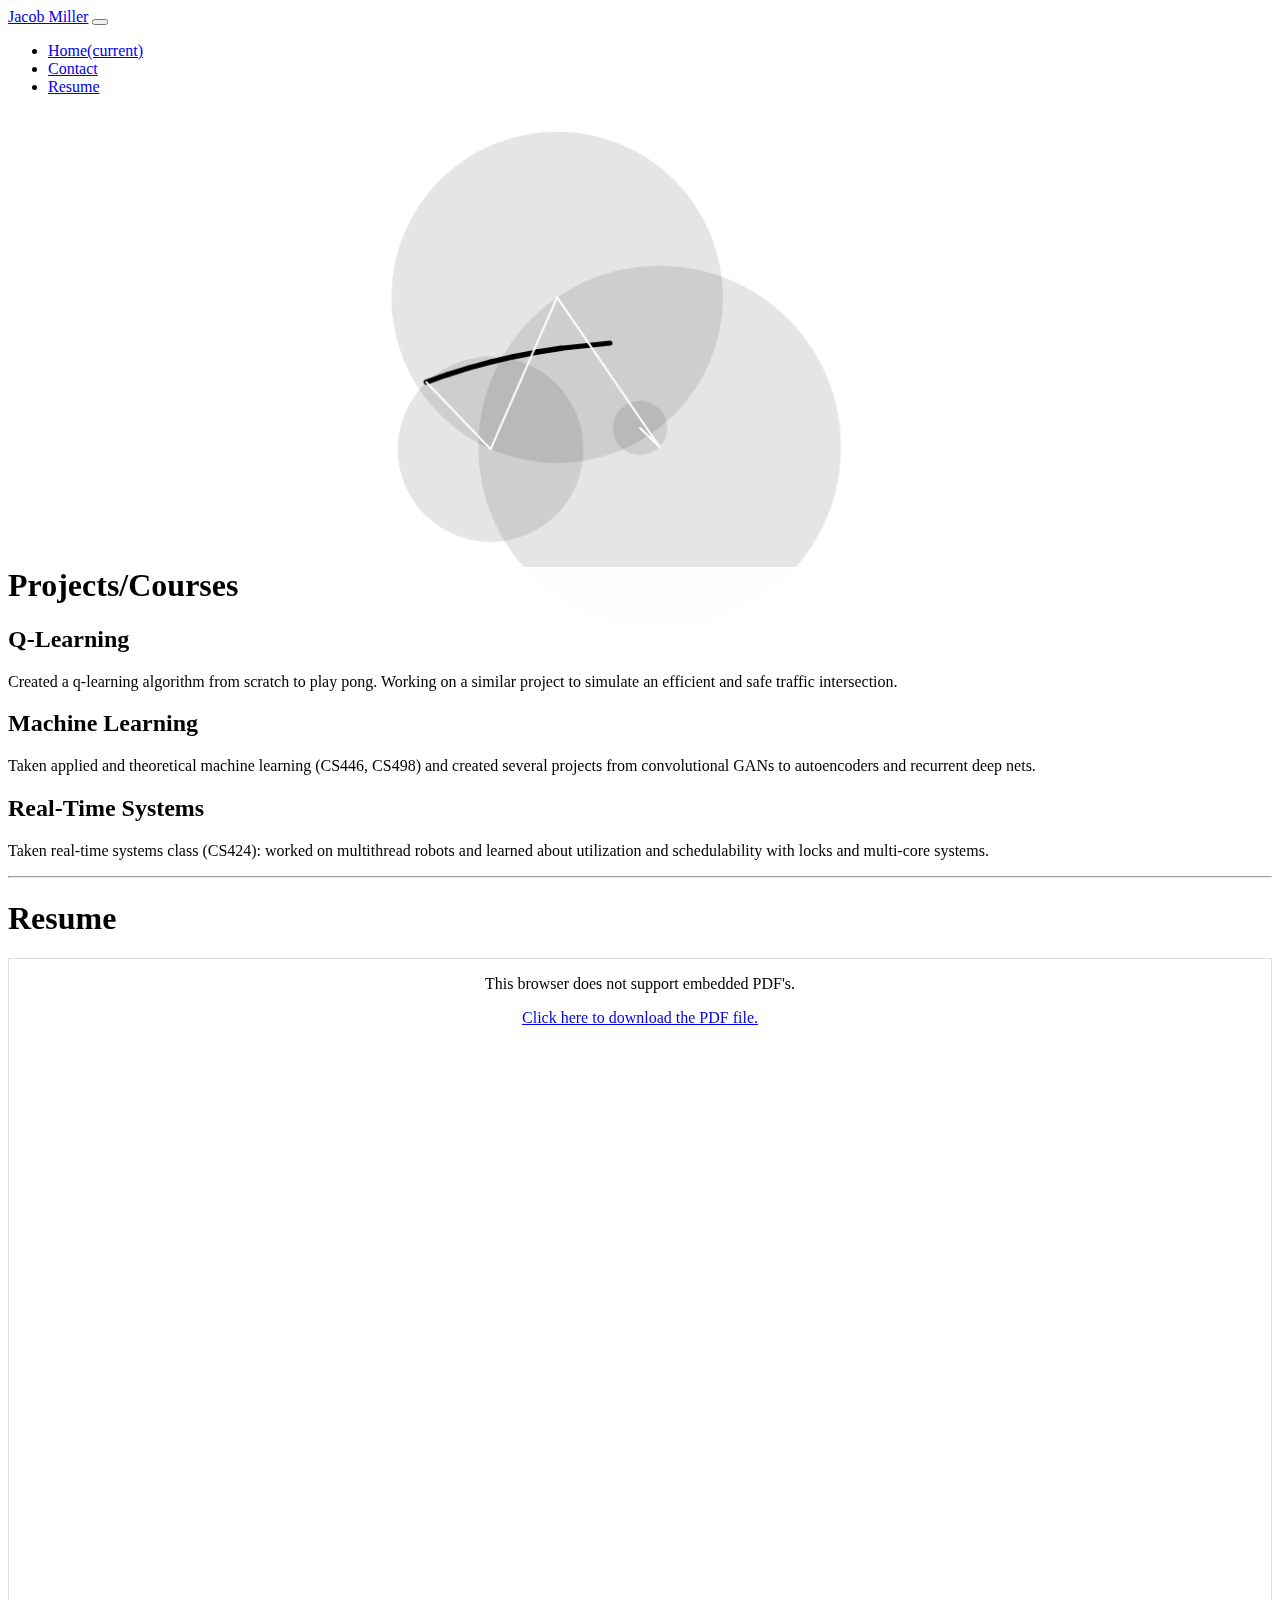
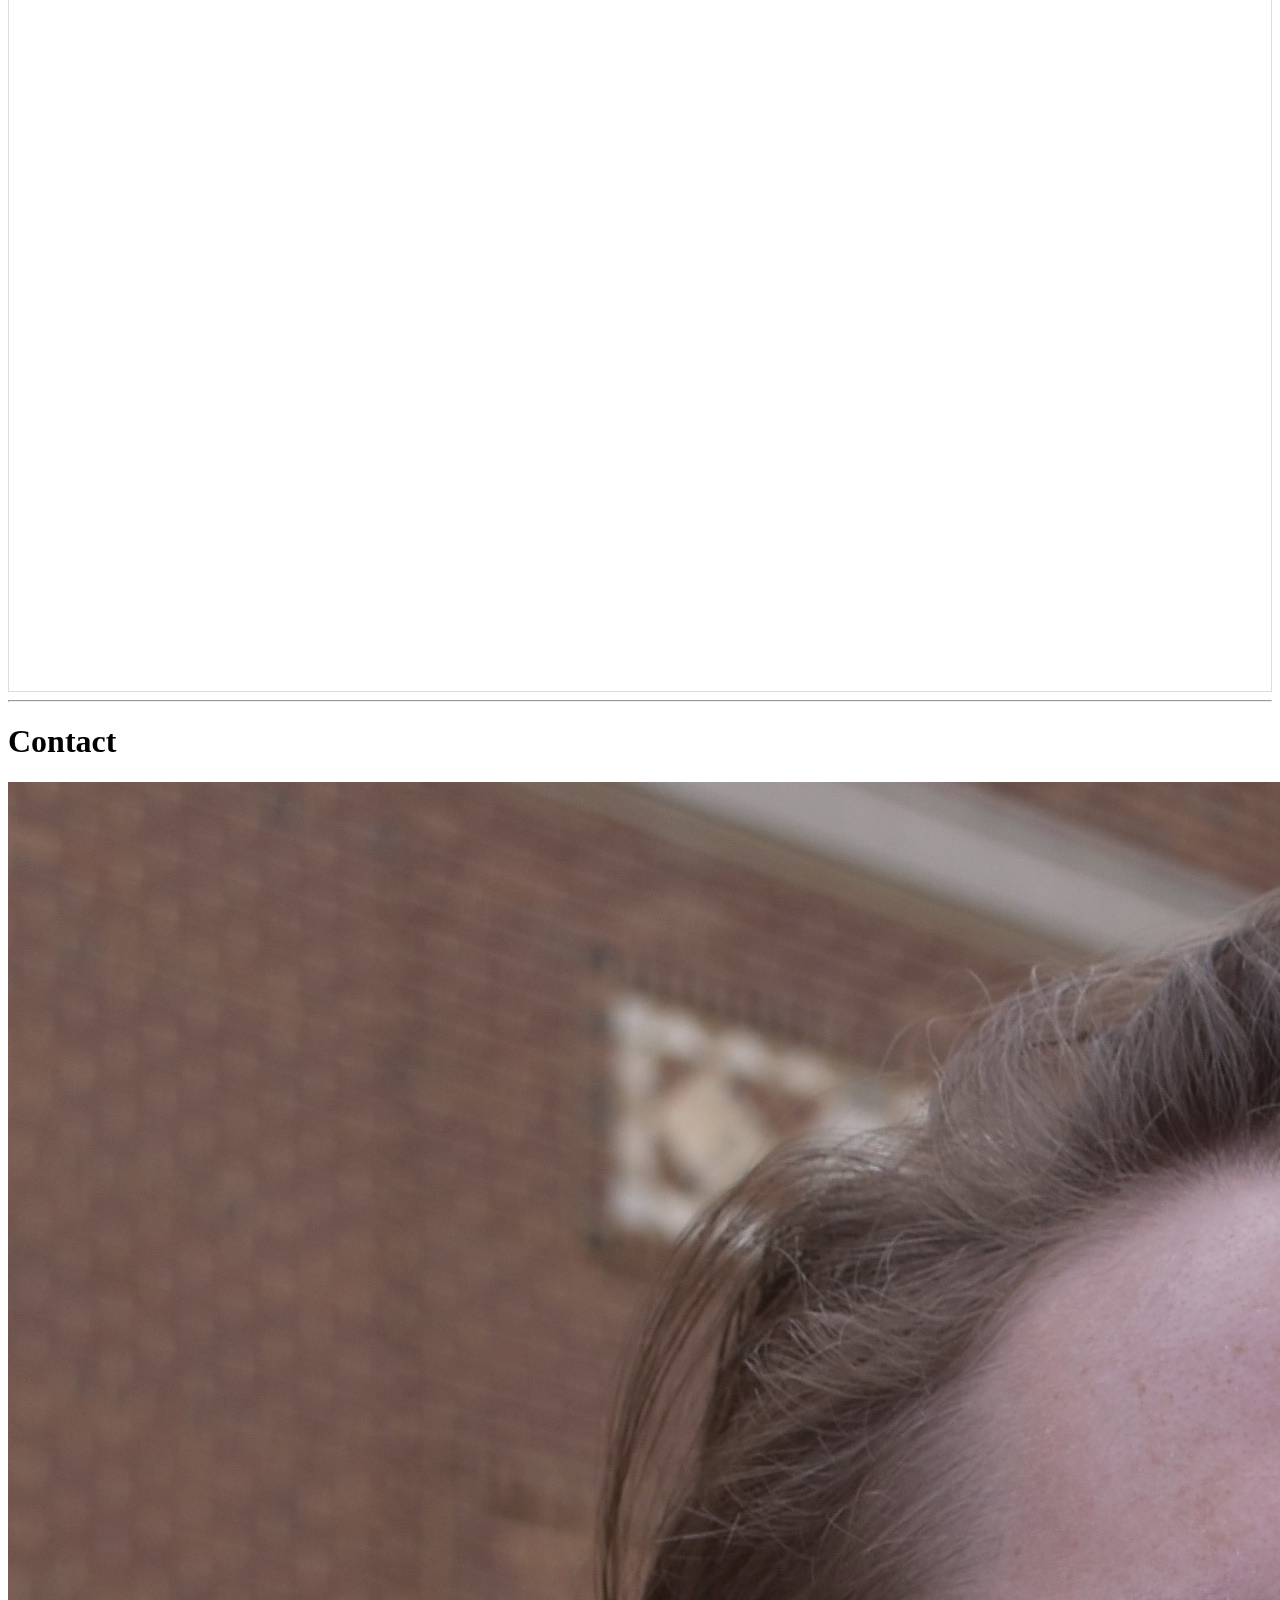
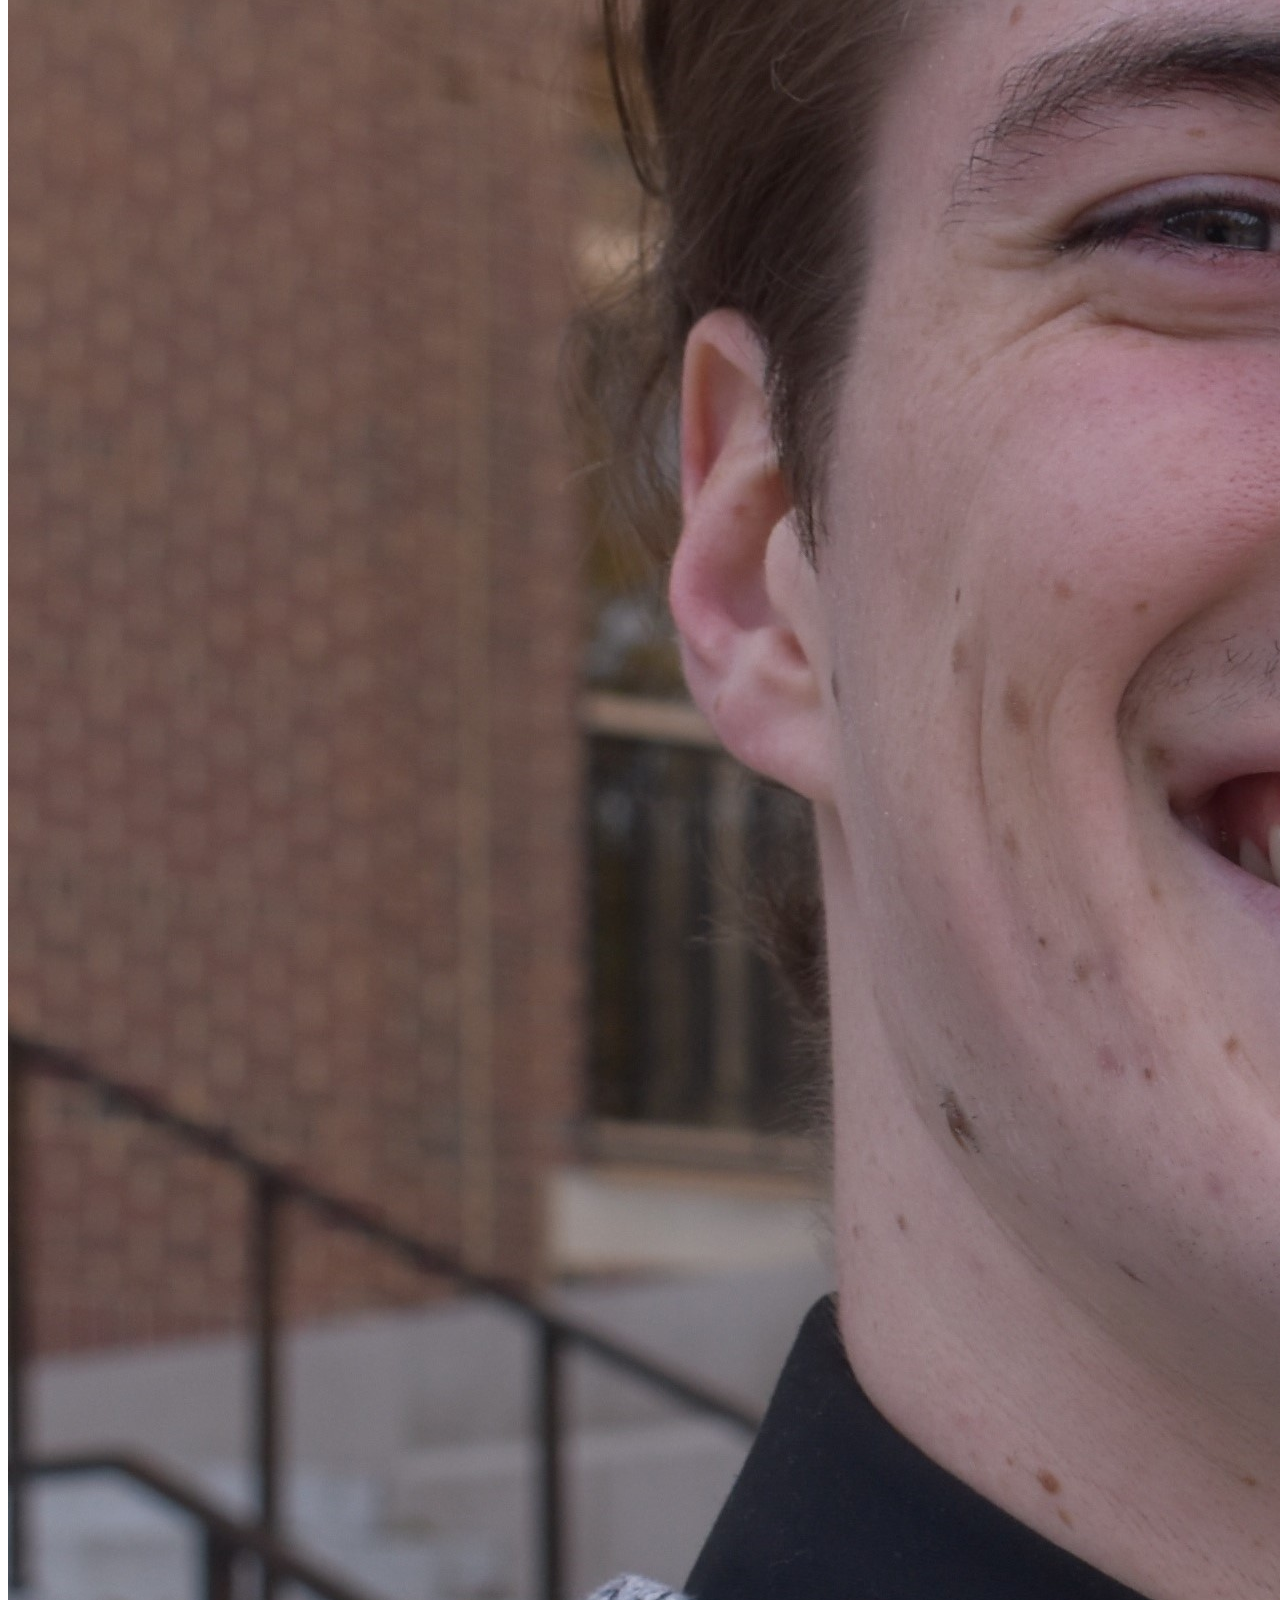
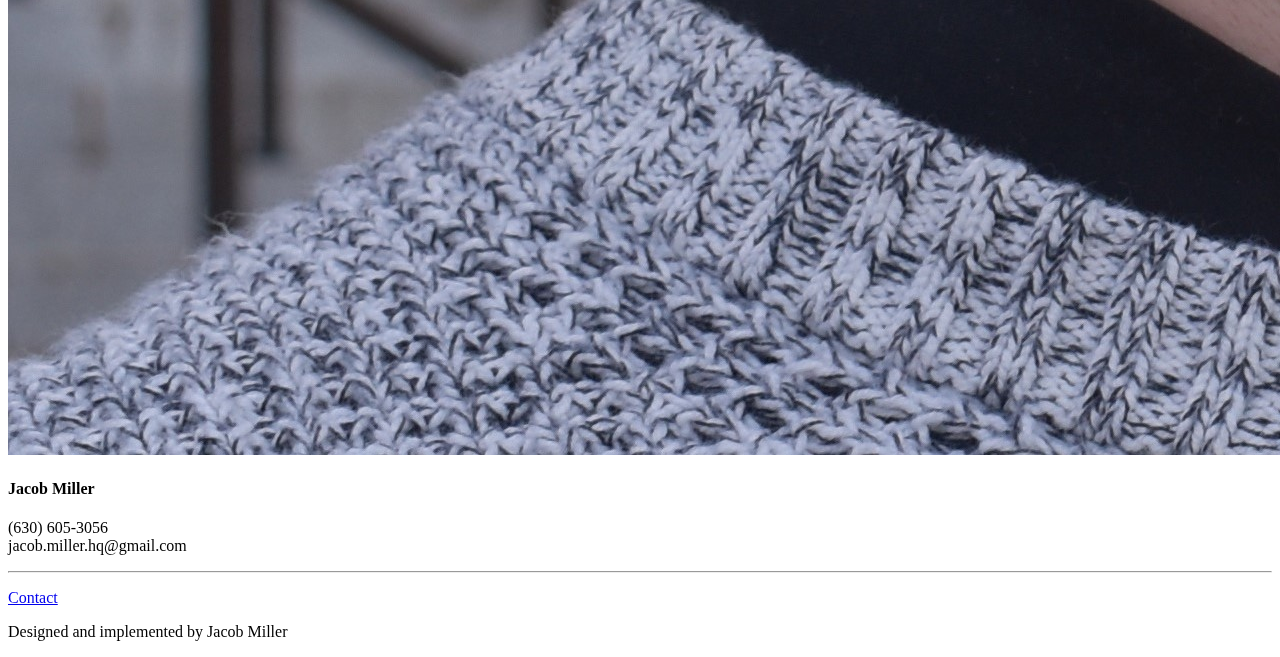
==== commit c6af8be1: "add profile photo (for embedded link quality)" ====
--- a/index.html
+++ b/index.html
@@ -128,6 +128,9 @@
       <div class="container" id="contact">
         <h1 class="text-center">Contact</h1>
         <div class="row justify-content-md-center">
+            <img src="Jake Miller.jpg" class="w-25 img-thumbnail" />
+        </div>
+        <div class="row justify-content-md-center">
           <div class="col-md-auto text-center">
             <h4>Jacob Miller</h4>
             <p>(630) 605-3056<br>
